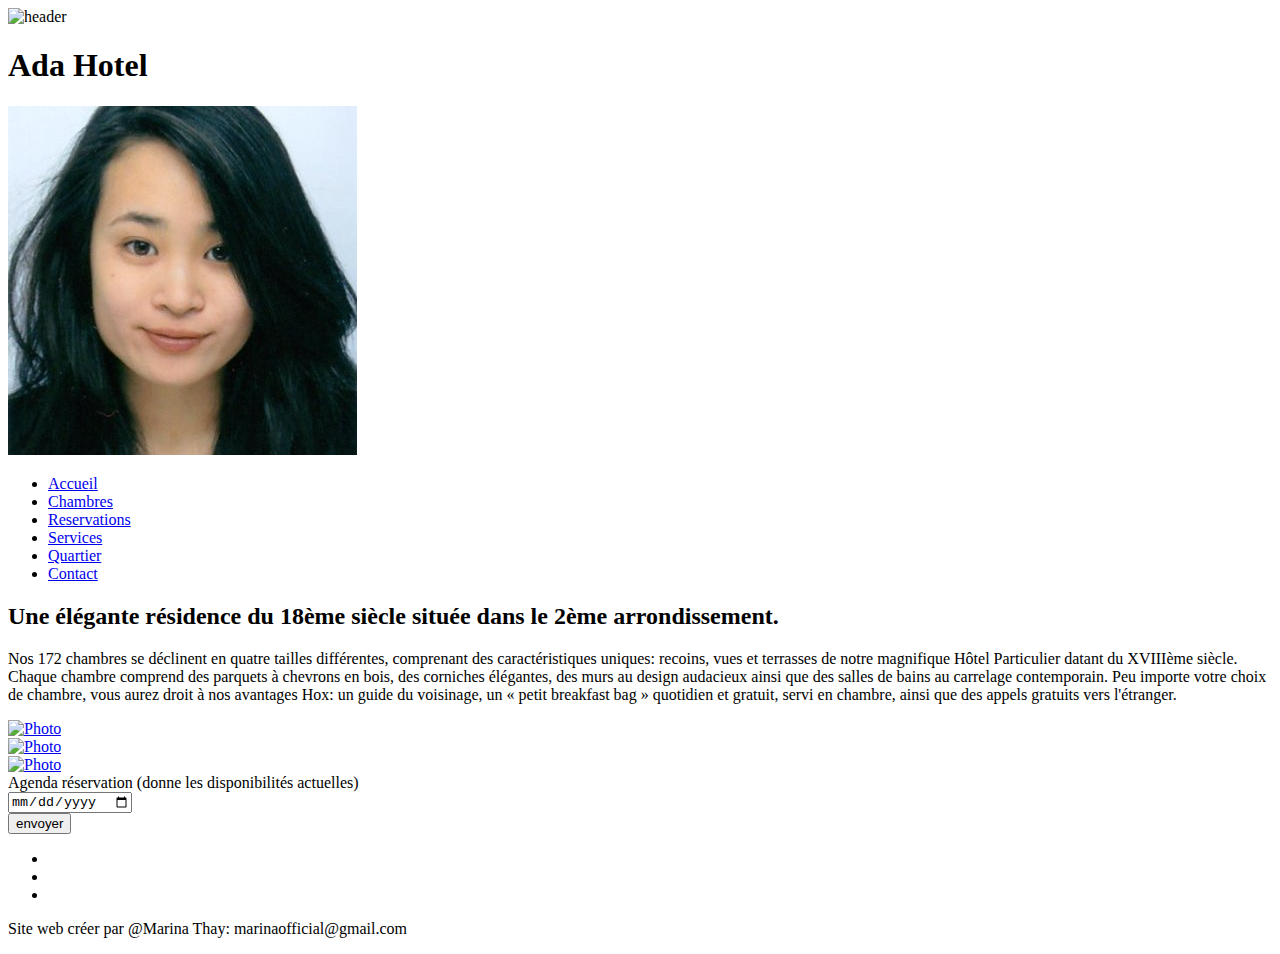
==== index.html @ 331733f7 "Initial commit" ====
<!DOCTYPE html>
	<html>
		<head>
			<script src="https://kit.fontawesome.com/682d71be2a.js" crossorigin="anonymous"></script>
			<link rel="stylesheet" href="assets/css/assets.css">
			<link href="https://fonts.googleapis.com/css?family=PT+Serif|Permanent+Marker|Roboto|Source+Serif+Pro|Vollkorn&display=swap&subset=cyrillic,cyrillic-ext,greek,latin-ext,vietnamese" rel="stylesheet">
			<link href="https://fonts.googleapis.com/css?family=PT+Serif|Permanent+Marker|Roboto|Vollkorn&display=swap&subset=cyrillic,cyrillic-ext,greek,latin-ext,vietnamese" rel="stylesheet">
			<title> ada hotel</title>
			<link href="https://fonts.googleapis.com/css?family=Roboto:300,400,500,700&display=swap" rel="stylesheet">

			<div id="header1"><img src="Images/header1.png" alt="header"></div>
			<!-- Photo by Marten Bjork on Unsplash -->
		</head>
		<body>
			<h1> Ada Hotel </h1>

			<div class="carre">
				<img src="Assets/images/moi.jpg" alt= "Photo de moi" >
				<!-- je peux mettre le logo ici plus tard -->
			</div>

			<div class="menu">
				<nav>
					<ul>
						<li><a href="index.html" target="_blank"> Accueil </a></li>
						<li><a href="chambres.html"> Chambres </a></li>
						<li><a href="reservation.html"> Reservations </a></li>
						<li><a href="service.html"> Services </a></li>
						<li><a href="quartier.html"> Quartier </a></li>
						<li><a href="contact.html"> Contact </a></li>
					</ul>
				</nav>
			</div>

			<div class="presentation">
				<p>
					<div class="residence"><h2>Une élégante résidence du 18ème siècle située dans le 2ème arrondissement. </h2></div>

					Nos 172 chambres se déclinent en quatre tailles différentes, comprenant des caractéristiques uniques: recoins, vues et terrasses de notre magnifique Hôtel Particulier datant du XVIIIème siècle. Chaque chambre comprend des parquets à chevrons en bois, des corniches élégantes, des murs au design audacieux ainsi que des salles de bains au carrelage contemporain. Peu importe votre choix de chambre, vous aurez droit à nos avantages Hox: un guide du voisinage, un « petit breakfast bag » quotidien et gratuit, servi en chambre, ainsi que des appels gratuits vers l'étranger.
				</p>
			</div>

			<div class="AccueilPhoto">
				<div class="Hoxton1"><a href="images/Hoxton3.png"><img src="images/Hoxton3.png" alt="Photo"/></a></div>
				<div class="Hoxton2"><a href="images/Hoxton1.png"><img src="images/Hoxton1.png" alt="Photo"/></a></div>
				<div class="Hoxton3"><a href="images/Hoxton2.png"><img src="images/Hoxton2.png" alt="Photo"/></a></div>
			</div>

			<div class="agenda">
			Agenda réservation (donne les disponibilités actuelles) <br/>
					<form>
						<input type="date"> <br/>
						<input type="submit" value="envoyer">
					</form>
			</div>

			<div class="footer" id="footer">
        	<ul class= list-inline>
						<li><a href="#"><i class="fab fa-facebook-square"></i></a></li>
						<li><a href="#"><i class="fab fa-instagram"></i></a></li>
						<li><a href="#"><i class="fab fa-tripadvisor"></i></a></li>
					</ul>
					<p> Site web créer par @Marina Thay: marinaofficial@gmail.com </p>
			</div>

		</body>
	</html>
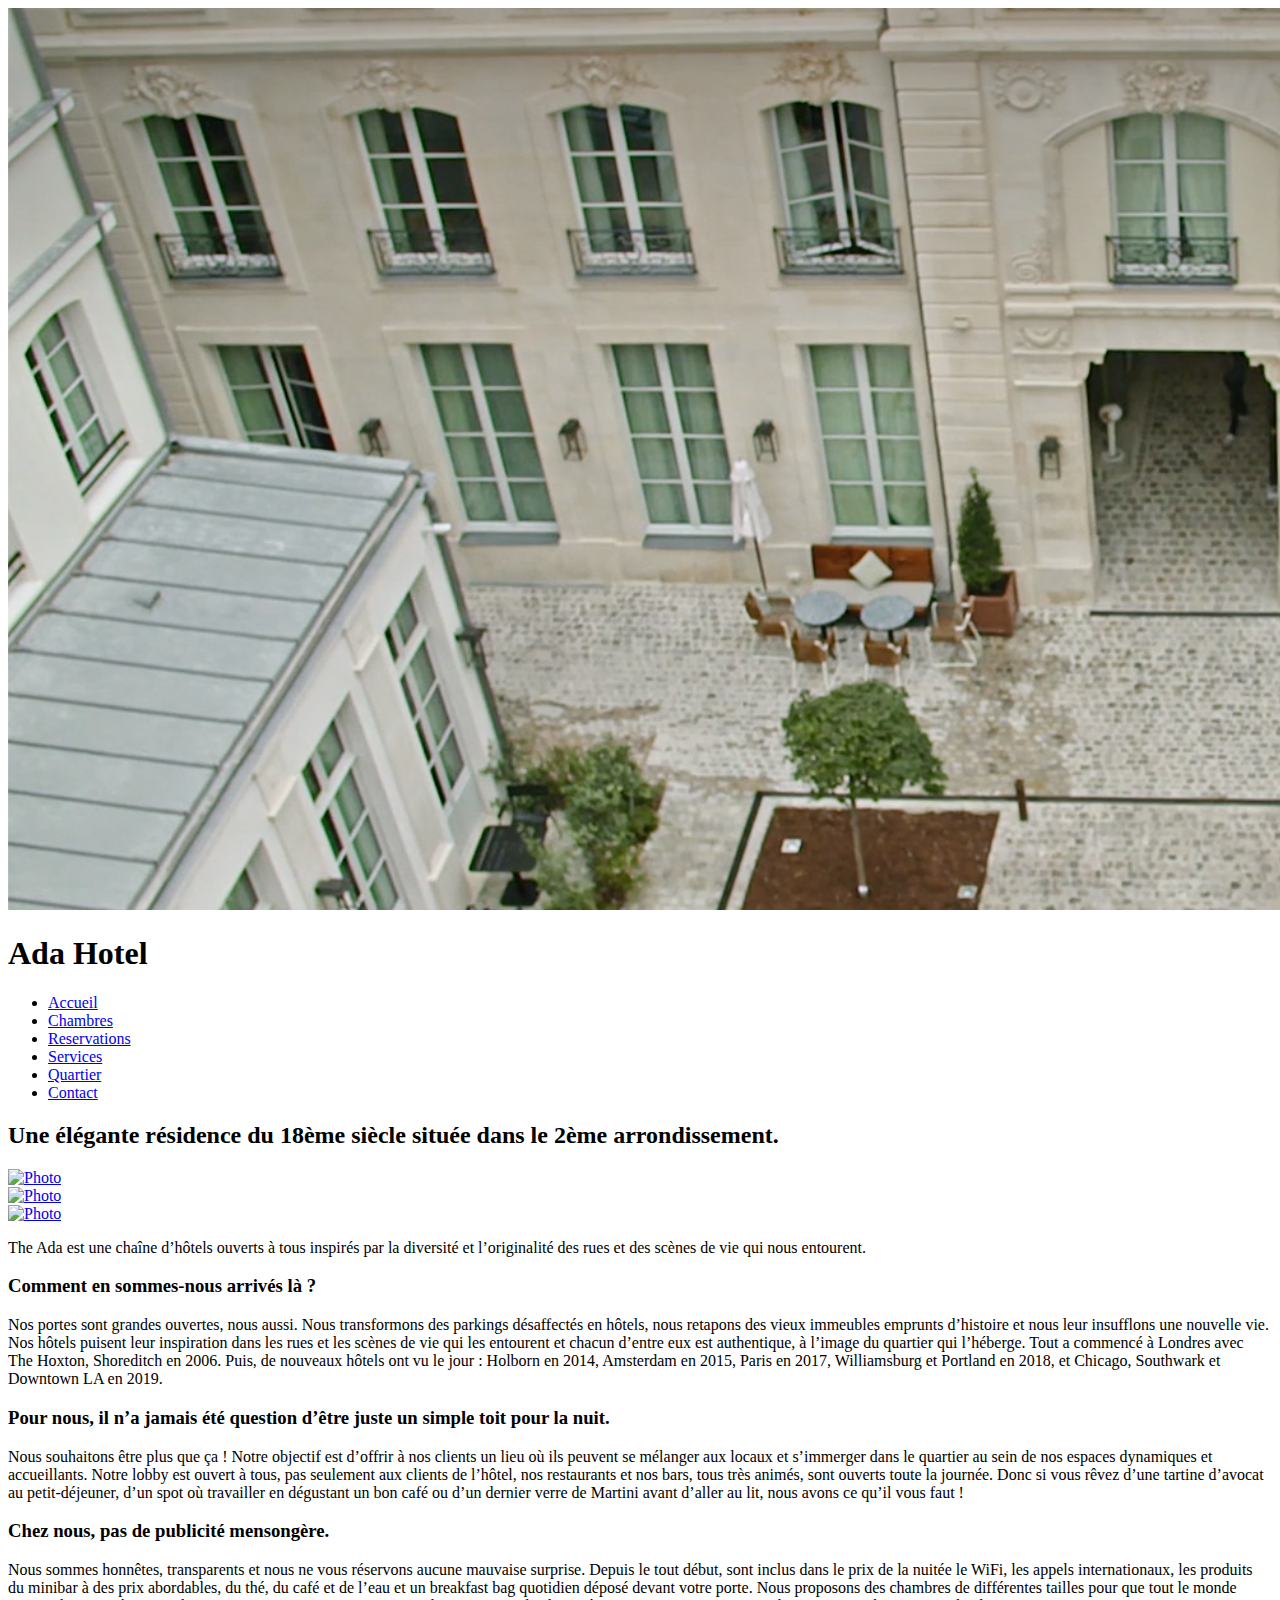
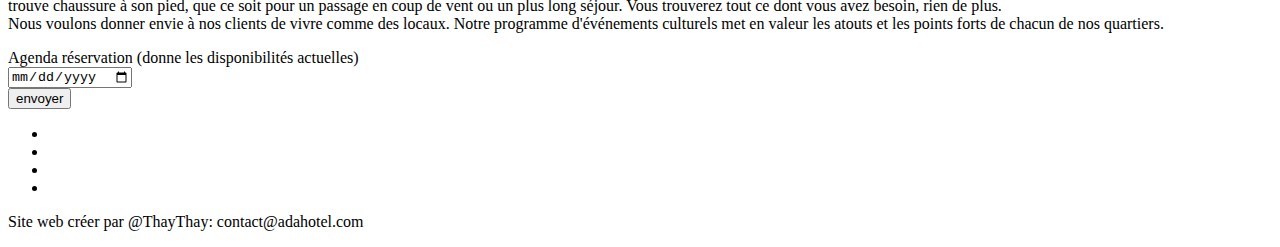
==== commit fd99e9b6: "Part2Chambre" ====
--- a/index.html
+++ b/index.html
@@ -2,22 +2,25 @@
 	<html>
 		<head>
 			<script src="https://kit.fontawesome.com/682d71be2a.js" crossorigin="anonymous"></script>
+			<script src="https://use.fontawesome.com/f8580f05e0.js" crossorigin="anonymous"></script>
+			<link href="https://fonts.googleapis.com/css?family=Roboto:300,400,500,700&display=swap" rel="stylesheet">
 			<link rel="stylesheet" href="assets/css/assets.css">
-			<link href="https://fonts.googleapis.com/css?family=PT+Serif|Permanent+Marker|Roboto|Source+Serif+Pro|Vollkorn&display=swap&subset=cyrillic,cyrillic-ext,greek,latin-ext,vietnamese" rel="stylesheet">
-			<link href="https://fonts.googleapis.com/css?family=PT+Serif|Permanent+Marker|Roboto|Vollkorn&display=swap&subset=cyrillic,cyrillic-ext,greek,latin-ext,vietnamese" rel="stylesheet">
+			<link rel="shortcut icon" href="/favicon.ico" type="image/x-icon">
+			<link rel="icon" href="/favicon.ico" type="image/x-icon">
+
 			<title> ada hotel</title>
-			<link href="https://fonts.googleapis.com/css?family=Roboto:300,400,500,700&display=swap" rel="stylesheet">
-
-			<div id="header1"><img src="Images/header1.png" alt="header"></div>
-			<!-- Photo by Marten Bjork on Unsplash -->
 		</head>
 		<body>
+			<div class="banner">
+				<img class="banner-image" src="Images/banner.png" alt="header"></div>
+			</div>
+
 			<h1> Ada Hotel </h1>
 
-			<div class="carre">
+			<!-- <div class="logo">
 				<img src="Assets/images/moi.jpg" alt= "Photo de moi" >
-				<!-- je peux mettre le logo ici plus tard -->
-			</div>
+					</div>
+				je peux mettre le logo ici plus tard -->
 
 			<div class="menu">
 				<nav>
@@ -32,19 +35,46 @@
 				</nav>
 			</div>
 
-			<div class="presentation">
-				<p>
-					<div class="residence"><h2>Une élégante résidence du 18ème siècle située dans le 2ème arrondissement. </h2></div>
+					<div class="accroche">
+						<h2>Une élégante résidence du 18ème siècle située dans le 2ème arrondissement. </h2>
+					</div>
 
-					Nos 172 chambres se déclinent en quatre tailles différentes, comprenant des caractéristiques uniques: recoins, vues et terrasses de notre magnifique Hôtel Particulier datant du XVIIIème siècle. Chaque chambre comprend des parquets à chevrons en bois, des corniches élégantes, des murs au design audacieux ainsi que des salles de bains au carrelage contemporain. Peu importe votre choix de chambre, vous aurez droit à nos avantages Hox: un guide du voisinage, un « petit breakfast bag » quotidien et gratuit, servi en chambre, ainsi que des appels gratuits vers l'étranger.
-				</p>
-			</div>
+					<div class="AccueilPhoto">
+						<div class="Hoxton1"><a href="images/Hoxton3.png"><img src="images/Hoxton3.png" alt="Photo"/></a></div>
+						<div class="Hoxton2"><a href="images/Hoxton1.png"><img src="images/Hoxton1.png" alt="Photo"/></a></div>
+						<div class="Hoxton3"><a href="images/Hoxton2.png"><img src="images/Hoxton2.png" alt="Photo"/></a></div>
+					</div>
 
-			<div class="AccueilPhoto">
-				<div class="Hoxton1"><a href="images/Hoxton3.png"><img src="images/Hoxton3.png" alt="Photo"/></a></div>
-				<div class="Hoxton2"><a href="images/Hoxton1.png"><img src="images/Hoxton1.png" alt="Photo"/></a></div>
-				<div class="Hoxton3"><a href="images/Hoxton2.png"><img src="images/Hoxton2.png" alt="Photo"/></a></div>
-			</div>
+					<div class="presentation">
+						<p>
+							<div class="presentation1">
+							<!-- cette phrase doit etre centrer sur 3 lignes -->
+							The Ada est une chaîne d’hôtels ouverts à tous inspirés par la diversité et l’originalité des rues et des scènes de vie qui nous entourent.
+							</div>
+
+							<div class="presentation2">
+							<h3>Comment en sommes-nous arrivés là ?</h3>
+							<!--titre ettexte sur le coté gauche et image a droite -->
+							Nos portes sont grandes ouvertes, nous aussi.  Nous transformons des parkings désaffectés en hôtels, nous retapons des vieux immeubles emprunts d’histoire et nous leur insufflons une  nouvelle vie. Nos hôtels puisent leur inspiration dans les rues et les scènes de vie  qui les entourent et chacun d’entre eux est authentique, à l’image du quartier qui l’héberge.   Tout a commencé à Londres avec The Hoxton, Shoreditch en 2006. Puis, de nouveaux hôtels ont vu le jour : Holborn en 2014, Amsterdam en 2015, Paris en 2017, Williamsburg et Portland en 2018, et Chicago, Southwark et Downtown LA en 2019.
+							</div>
+
+							<div class="presentation3">
+							<h3>Pour nous, il n’a jamais été question d’être juste un simple toit pour la nuit.</h3>
+							<!--titre et texte sur le coté droite et image a gauche -->
+							Nous souhaitons être plus que ça ! Notre objectif est d’offrir à nos clients un lieu où ils peuvent se mélanger aux locaux et s’immerger dans le quartier au sein de nos espaces dynamiques et accueillants. Notre lobby est ouvert à tous, pas seulement aux clients de l’hôtel, nos restaurants et nos bars, tous très animés, sont ouverts toute la journée. Donc si vous rêvez d’une tartine d’avocat au petit-déjeuner, d’un spot où travailler en dégustant un bon café ou d’un dernier verre de Martini avant d’aller au lit, nous avons ce qu’il vous faut !
+							</div>
+
+							<div class="presentation4">
+							<h3>Chez nous, pas de publicité mensongère.</h3>
+							<!--titre et texte sur le coté gauche et image a droite -->
+							Nous sommes honnêtes, transparents et nous ne vous réservons aucune mauvaise surprise. Depuis le tout début, sont inclus dans le prix de la nuitée le WiFi, les appels internationaux, les produits du minibar à des prix abordables, du thé, du café et de l’eau et un breakfast bag quotidien déposé devant votre porte. Nous proposons des chambres de différentes tailles pour que tout le monde trouve chaussure à son pied, que ce soit pour un passage en coup de vent ou un plus long séjour. Vous trouverez tout ce dont vous avez besoin, rien de plus.
+
+							<div class="presentation1">
+							Nous voulons donner envie à nos clients de vivre comme des locaux. Notre programme d'événements culturels met en valeur les atouts et les points forts de chacun de nos quartiers.
+							</div>
+
+						</p>
+					</div>
 
 			<div class="agenda">
 			Agenda réservation (donne les disponibilités actuelles) <br/>
@@ -56,11 +86,12 @@
 
 			<div class="footer" id="footer">
         	<ul class= list-inline>
+						<li><a href="#"><i class="fab fa-vimeo-square"></i></a></li>
 						<li><a href="#"><i class="fab fa-facebook-square"></i></a></li>
 						<li><a href="#"><i class="fab fa-instagram"></i></a></li>
 						<li><a href="#"><i class="fab fa-tripadvisor"></i></a></li>
 					</ul>
-					<p> Site web créer par @Marina Thay: marinaofficial@gmail.com </p>
+					<p> Site web créer par @ThayThay: contact@adahotel.com </p>
 			</div>
 
 		</body>
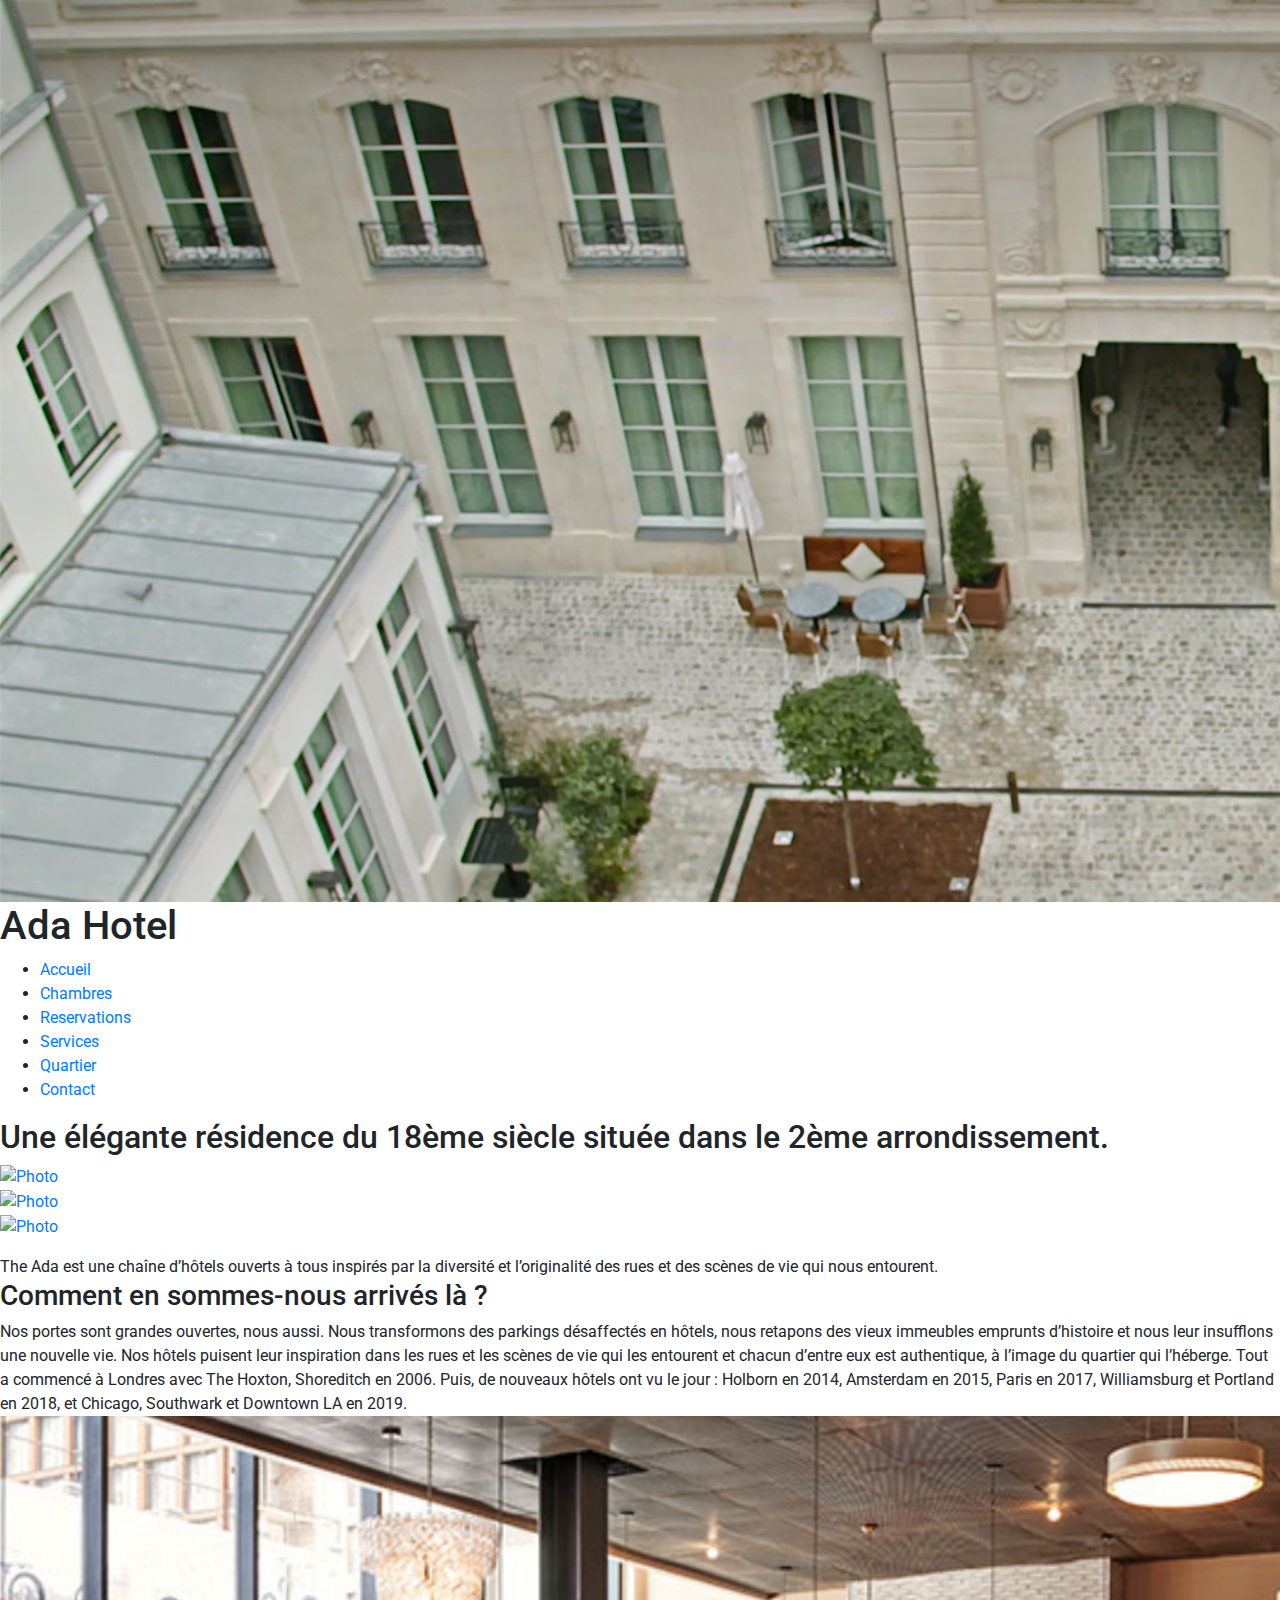
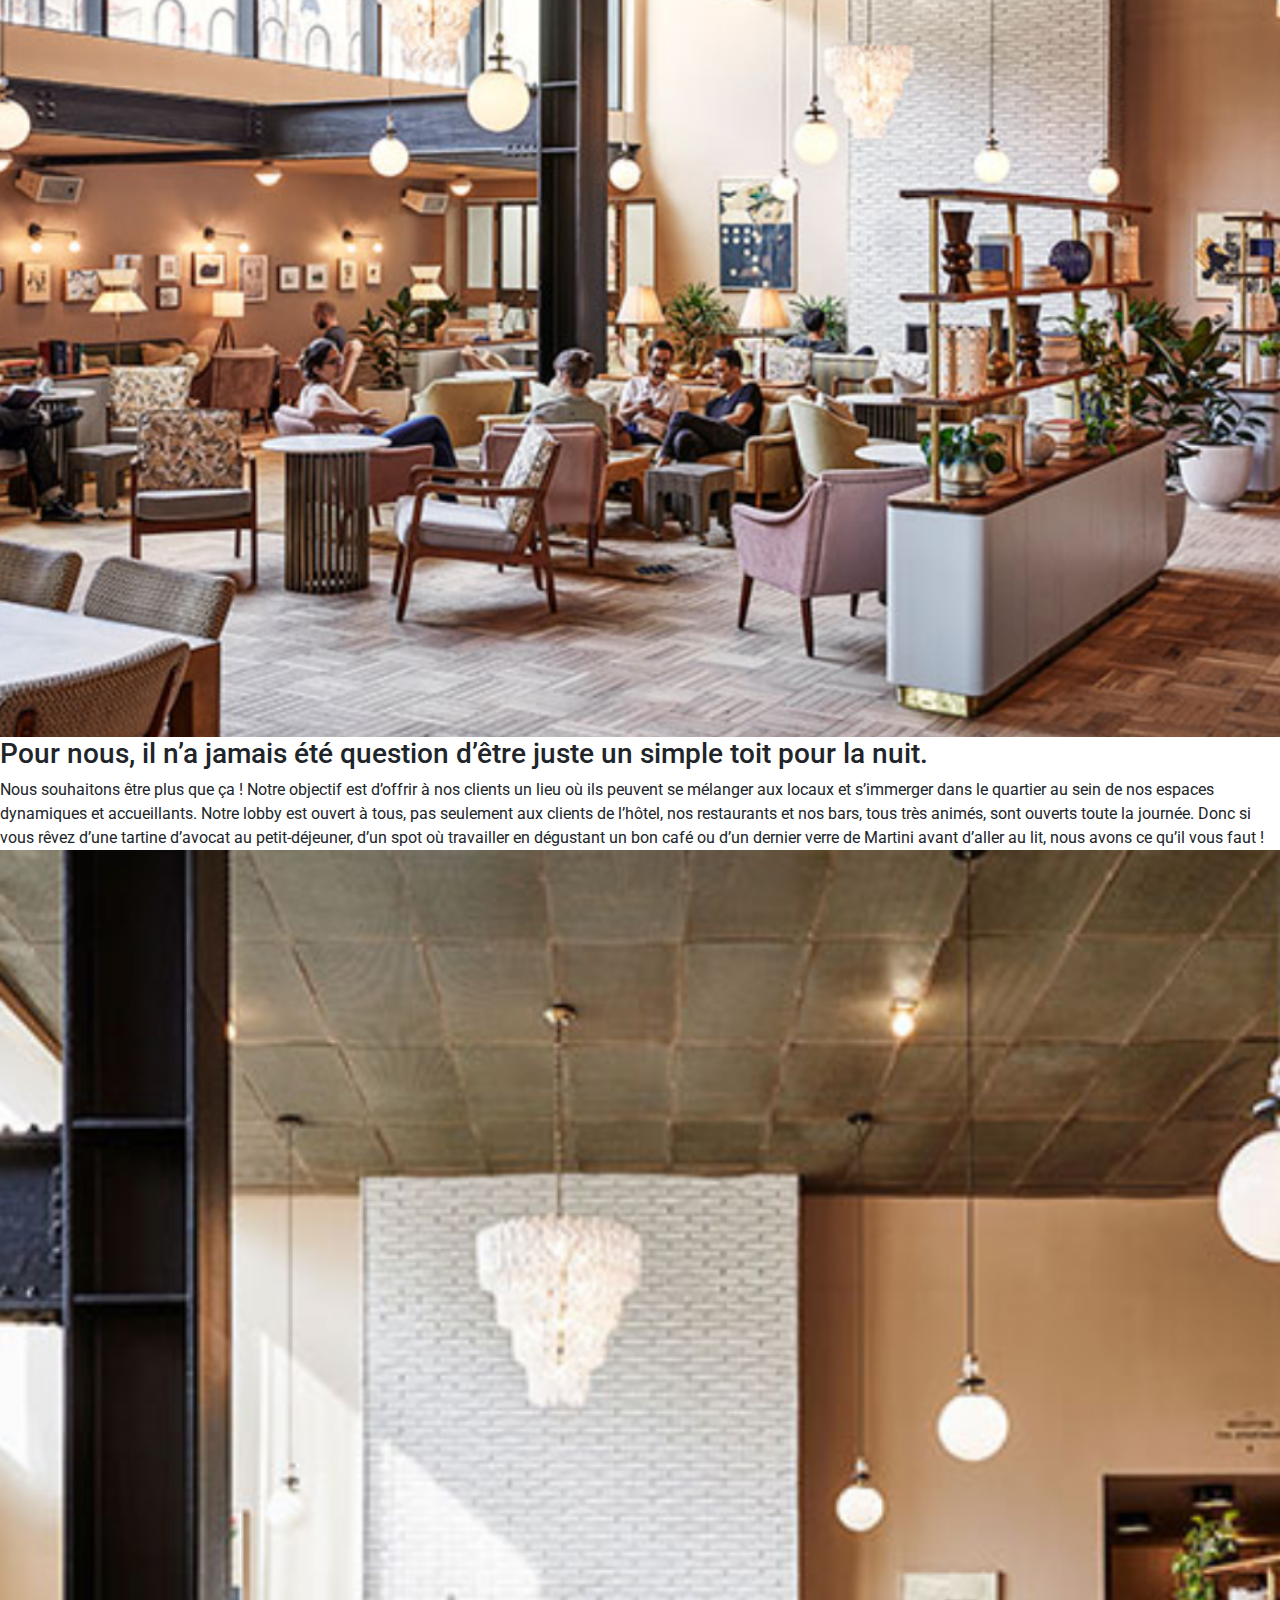
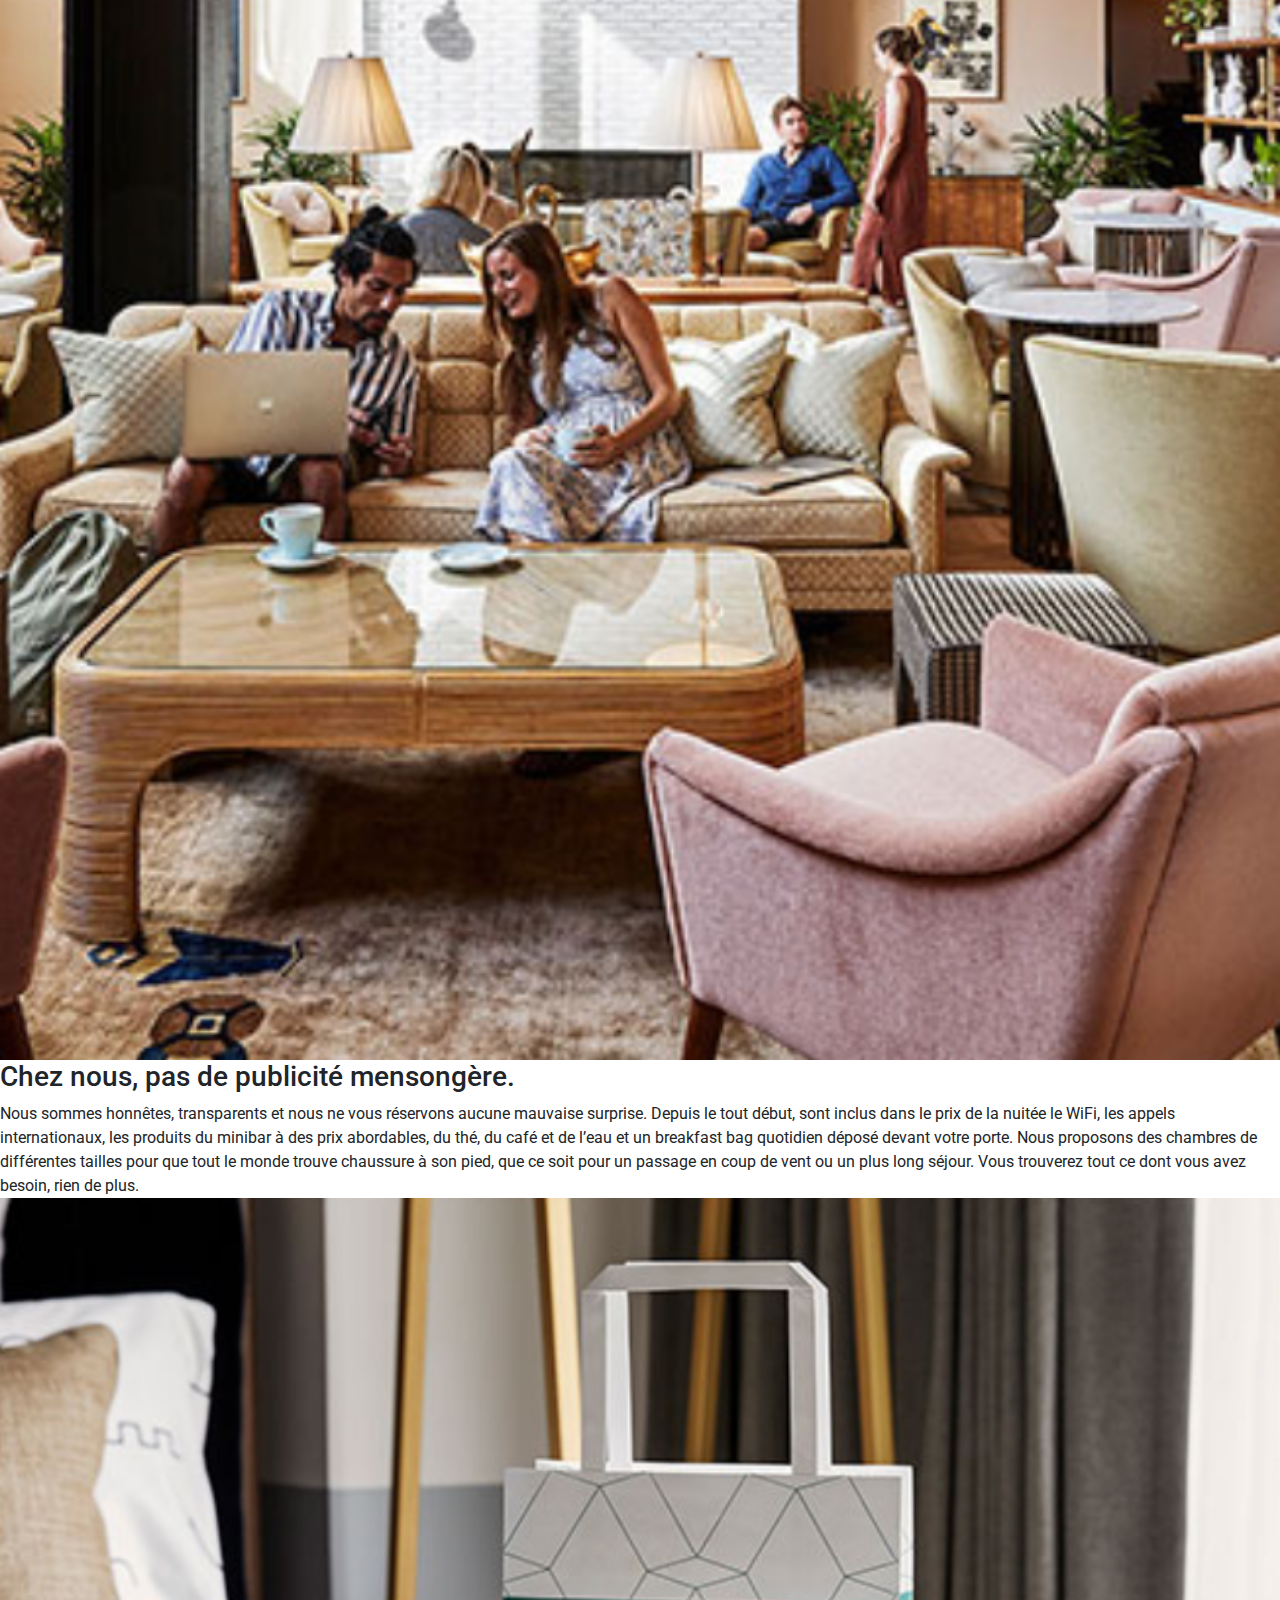
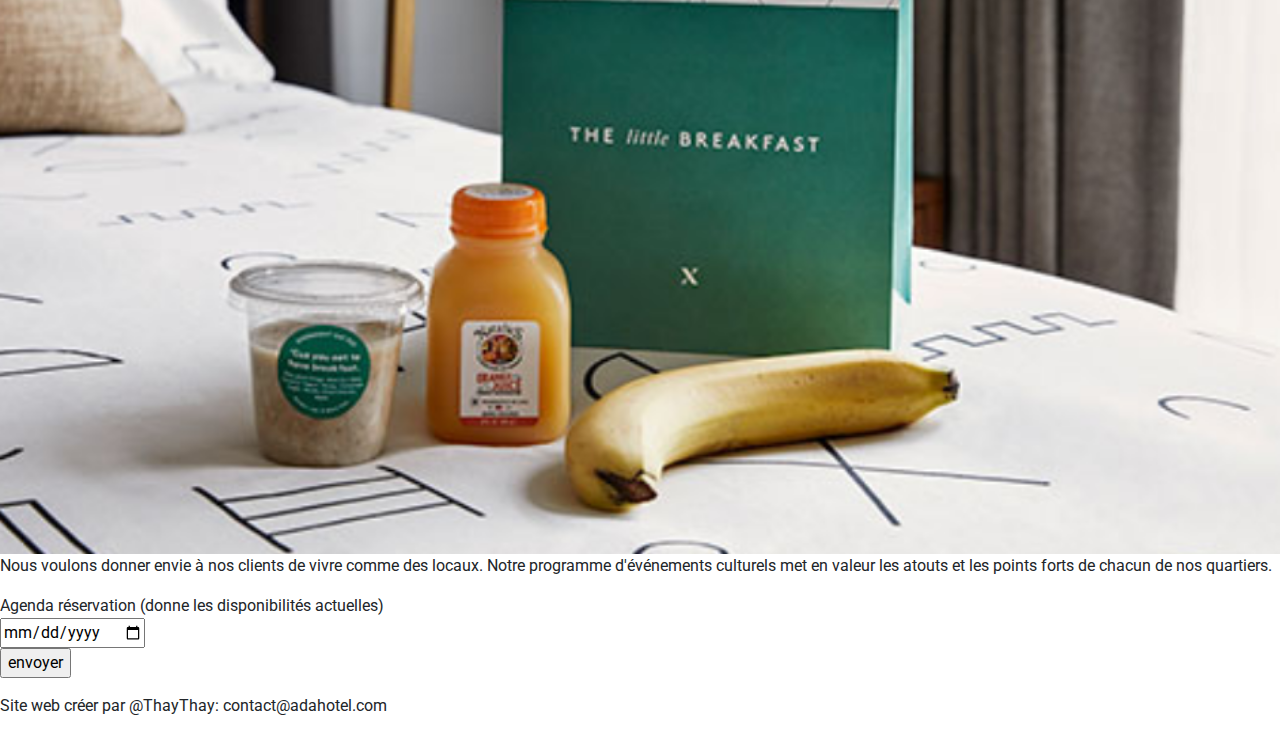
==== commit 173eb6b3: "SlidesPhotos" ====
--- a/index.html
+++ b/index.html
@@ -4,6 +4,11 @@
 			<script src="https://kit.fontawesome.com/682d71be2a.js" crossorigin="anonymous"></script>
 			<script src="https://use.fontawesome.com/f8580f05e0.js" crossorigin="anonymous"></script>
 			<link href="https://fonts.googleapis.com/css?family=Roboto:300,400,500,700&display=swap" rel="stylesheet">
+			<!--<link rel="stylesheet" href="assets/css/assets.css">-->
+			<link rel="stylesheet" href="https://stackpath.bootstrapcdn.com/bootstrap/4.4.1/css/bootstrap.min.css" integrity="sha384-Vkoo8x4CGsO3+Hhxv8T/Q5PaXtkKtu6ug5TOeNV6gBiFeWPGFN9MuhOf23Q9Ifjh" crossorigin="anonymous">
+			<script src="https://code.jquery.com/jquery-3.4.1.slim.min.js" integrity="sha384-J6qa4849blE2+poT4WnyKhv5vZF5SrPo0iEjwBvKU7imGFAV0wwj1yYfoRSJoZ+n" crossorigin="anonymous"></script>
+			<script src="https://cdn.jsdelivr.net/npm/popper.js@1.16.0/dist/umd/popper.min.js" integrity="sha384-Q6E9RHvbIyZFJoft+2mJbHaEWldlvI9IOYy5n3zV9zzTtmI3UksdQRVvoxMfooAo" crossorigin="anonymous"></script>
+			<script src="https://stackpath.bootstrapcdn.com/bootstrap/4.4.1/js/bootstrap.min.js" integrity="sha384-wfSDF2E50Y2D1uUdj0O3uMBJnjuUD4Ih7YwaYd1iqfktj0Uod8GCExl3Og8ifwB6" crossorigin="anonymous"></script>
 			<link rel="stylesheet" href="assets/css/assets.css">
 			<link rel="shortcut icon" href="/favicon.ico" type="image/x-icon">
 			<link rel="icon" href="/favicon.ico" type="image/x-icon">
@@ -40,9 +45,9 @@
 					</div>
 
 					<div class="AccueilPhoto">
-						<div class="Hoxton1"><a href="images/Hoxton3.png"><img src="images/Hoxton3.png" alt="Photo"/></a></div>
-						<div class="Hoxton2"><a href="images/Hoxton1.png"><img src="images/Hoxton1.png" alt="Photo"/></a></div>
-						<div class="Hoxton3"><a href="images/Hoxton2.png"><img src="images/Hoxton2.png" alt="Photo"/></a></div>
+						<div class="Hoxton1"><a href="images/Hoxton3.png"><img src="images/Hoxton3.png" alt="Photo" height="440"/></a></div>
+						<div class="Hoxton2"><a href="images/Hoxton1.png"><img src="images/Hoxton1.png" alt="Photo" height="440"/></a></div>
+						<div class="Hoxton3"><a href="images/Hoxton2.png"><img src="images/Hoxton2.png" alt="Photo" height="440"/></a></div>
 					</div>
 
 					<div class="presentation">
@@ -52,22 +57,73 @@
 							The Ada est une chaîne d’hôtels ouverts à tous inspirés par la diversité et l’originalité des rues et des scènes de vie qui nous entourent.
 							</div>
 
+					<div class="commentintro">
 							<div class="presentation2">
 							<h3>Comment en sommes-nous arrivés là ?</h3>
 							<!--titre ettexte sur le coté gauche et image a droite -->
 							Nos portes sont grandes ouvertes, nous aussi.  Nous transformons des parkings désaffectés en hôtels, nous retapons des vieux immeubles emprunts d’histoire et nous leur insufflons une  nouvelle vie. Nos hôtels puisent leur inspiration dans les rues et les scènes de vie  qui les entourent et chacun d’entre eux est authentique, à l’image du quartier qui l’héberge.   Tout a commencé à Londres avec The Hoxton, Shoreditch en 2006. Puis, de nouveaux hôtels ont vu le jour : Holborn en 2014, Amsterdam en 2015, Paris en 2017, Williamsburg et Portland en 2018, et Chicago, Southwark et Downtown LA en 2019.
 							</div>
 
+							<!--slides1-->
+											<div id="carouselExampleSlidesOnly" class="carousel slide" data-ride="carousel">
+										    <div class="carousel-inner">
+										      <div class="carousel-itemactive">
+										          <img src="Images/Comment.png" class="d-block w-100" alt="accueil">
+										      </div>
+										      <div class="carousel-item">
+										        <img src="Images/Comment2.png" class="d-block w-100" alt="banner">
+										      </div>
+										      <div class="carousel-item">
+										        <img src="Images/Comment3.png" class="d-block w-100" alt="banner2">
+										      </div>
+										    </div>
+										  </div>
+					</div>
+
+					<div class="pournous">
 							<div class="presentation3">
 							<h3>Pour nous, il n’a jamais été question d’être juste un simple toit pour la nuit.</h3>
 							<!--titre et texte sur le coté droite et image a gauche -->
 							Nous souhaitons être plus que ça ! Notre objectif est d’offrir à nos clients un lieu où ils peuvent se mélanger aux locaux et s’immerger dans le quartier au sein de nos espaces dynamiques et accueillants. Notre lobby est ouvert à tous, pas seulement aux clients de l’hôtel, nos restaurants et nos bars, tous très animés, sont ouverts toute la journée. Donc si vous rêvez d’une tartine d’avocat au petit-déjeuner, d’un spot où travailler en dégustant un bon café ou d’un dernier verre de Martini avant d’aller au lit, nous avons ce qu’il vous faut !
 							</div>
 
+							<!--slides2-->
+											<div id="carouselExampleSlidesOnly" class="carousel slide" data-ride="carousel">
+										    <div class="carousel-inner2">
+										      <div class="carousel-itemactive">
+										          <img src="Images/PourNous.png" class="d-block w-100" alt="accueil">
+										      </div>
+										      <div class="carousel-item">
+										        <img src="Images/PourNous2.png" class="d-block w-100" alt="banner">
+										      </div>
+										      <div class="carousel-item">
+										        <img src="Images/PourNous3.png" class="d-block w-100" alt="banner2">
+										      </div>
+										    </div>
+										  </div>
+					</div>
+
+					<div class="cheznous">
 							<div class="presentation4">
 							<h3>Chez nous, pas de publicité mensongère.</h3>
 							<!--titre et texte sur le coté gauche et image a droite -->
 							Nous sommes honnêtes, transparents et nous ne vous réservons aucune mauvaise surprise. Depuis le tout début, sont inclus dans le prix de la nuitée le WiFi, les appels internationaux, les produits du minibar à des prix abordables, du thé, du café et de l’eau et un breakfast bag quotidien déposé devant votre porte. Nous proposons des chambres de différentes tailles pour que tout le monde trouve chaussure à son pied, que ce soit pour un passage en coup de vent ou un plus long séjour. Vous trouverez tout ce dont vous avez besoin, rien de plus.
+
+							<!--slides3-->
+											<div id="carouselExampleSlidesOnly" class="carousel slide" data-ride="carousel">
+												<div class="carousel-inner">
+													<div class="carousel-itemactive">
+															<img src="Images/ChezNous.png" class="d-block w-100" alt="accueil">
+													</div>
+													<div class="carousel-item">
+														<img src="Images/ChezNous2.png" class="d-block w-100" alt="banner">
+													</div>
+													<div class="carousel-item">
+														<img src="Images/ChezNous3.png" class="d-block w-100" alt="banner2">
+													</div>
+												</div>
+											</div>
+					</div>
 
 							<div class="presentation1">
 							Nous voulons donner envie à nos clients de vivre comme des locaux. Notre programme d'événements culturels met en valeur les atouts et les points forts de chacun de nos quartiers.
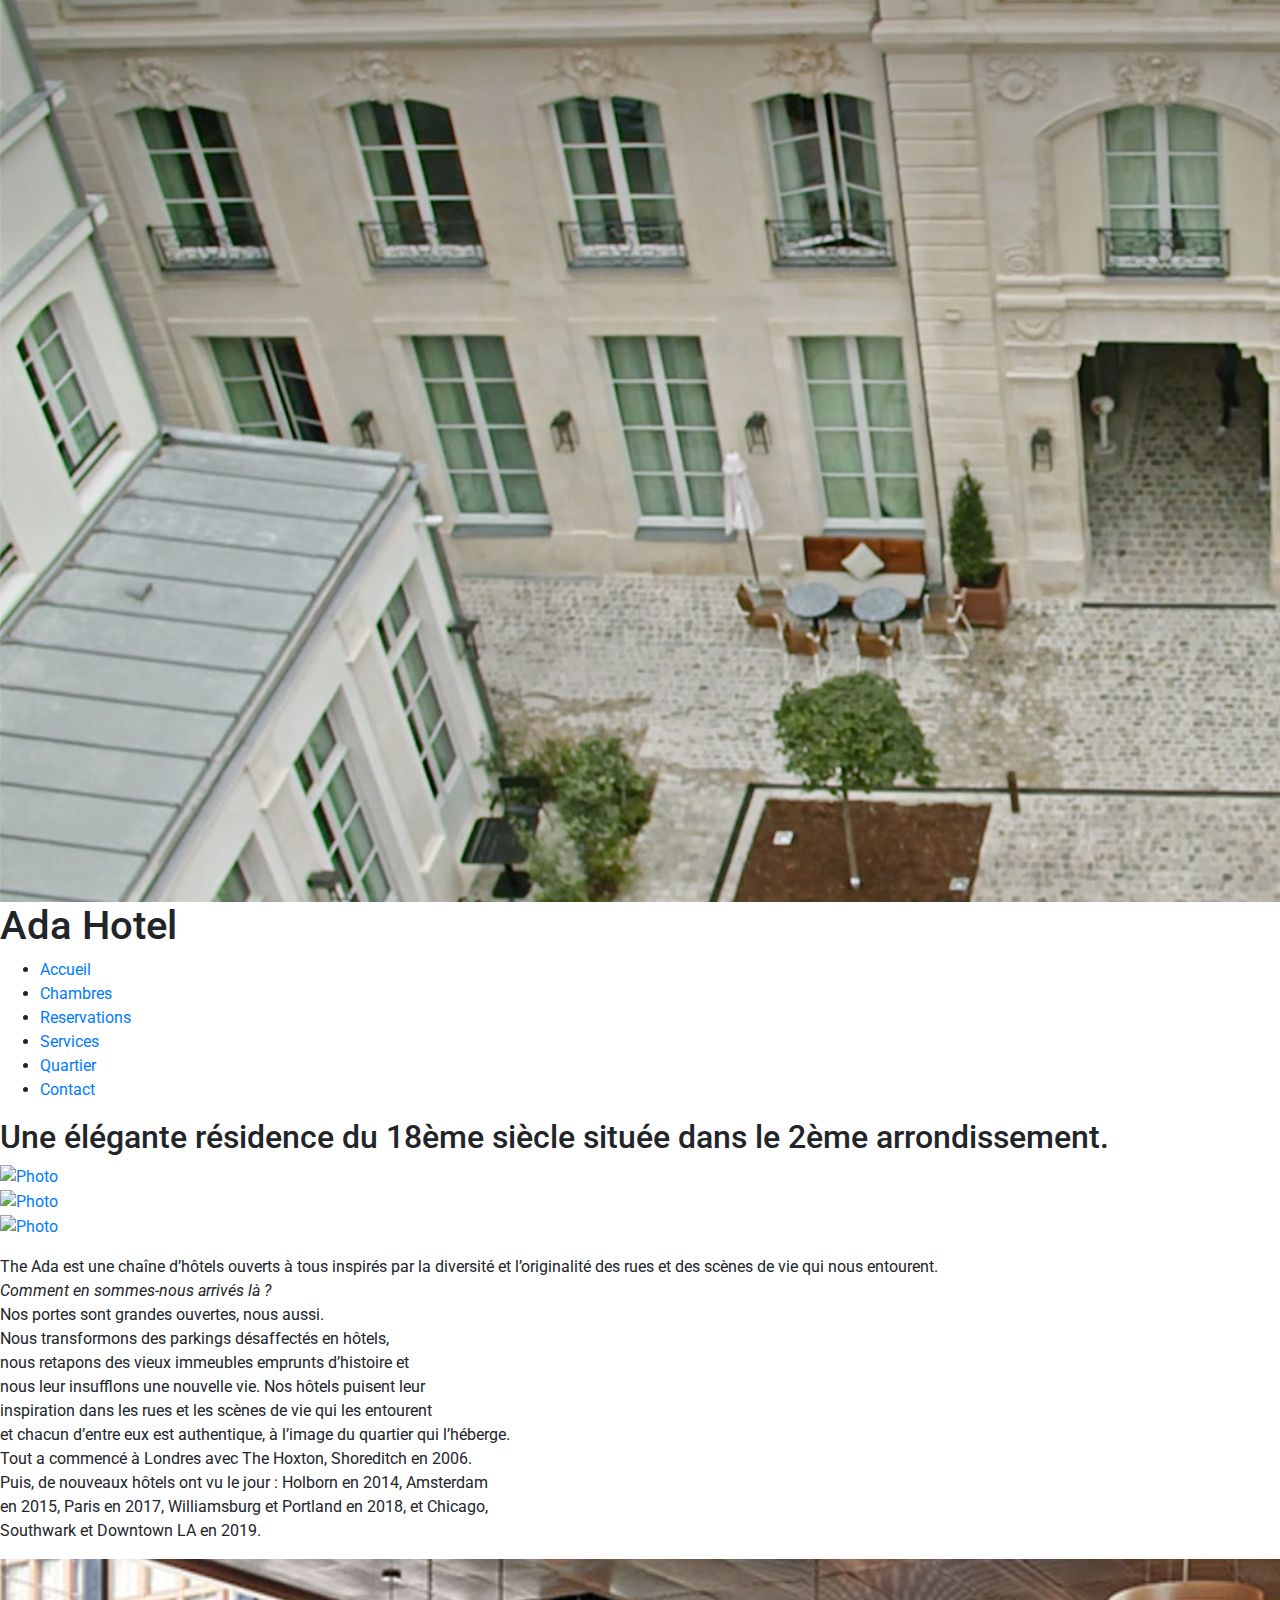
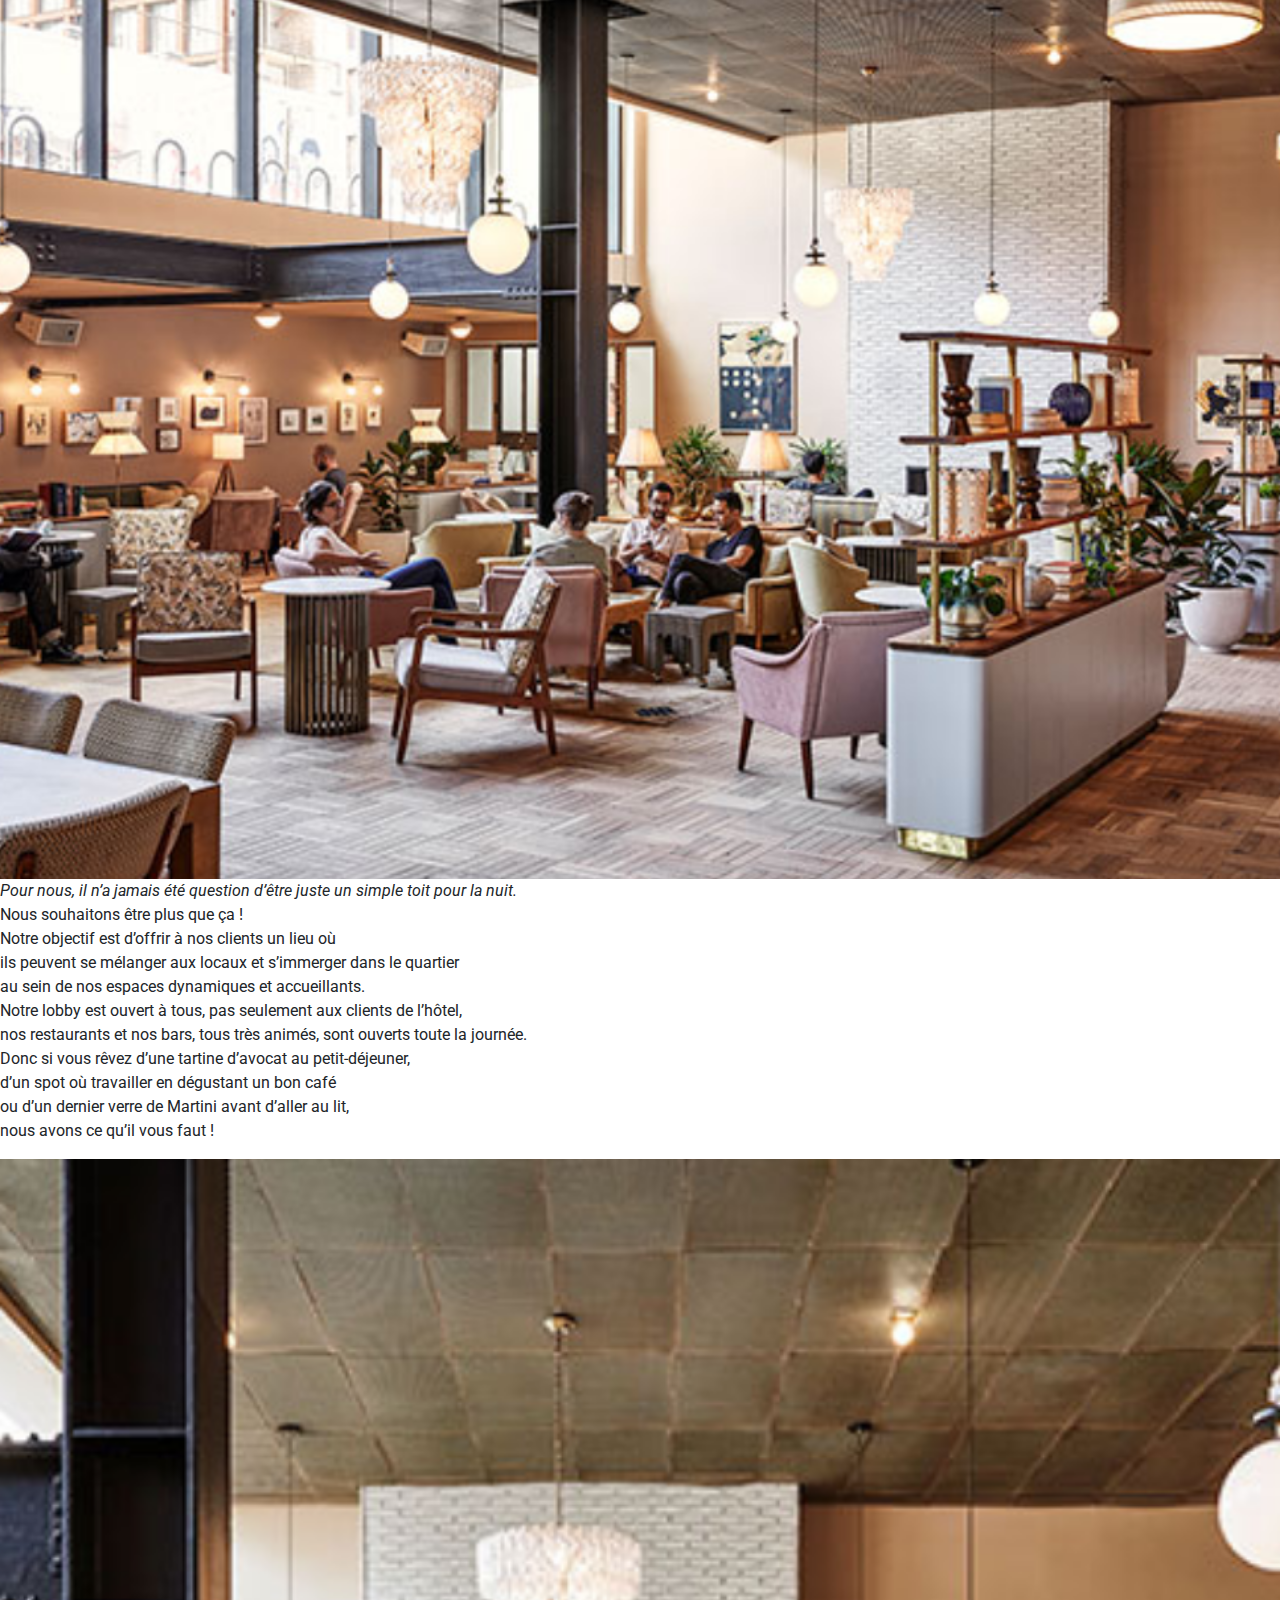
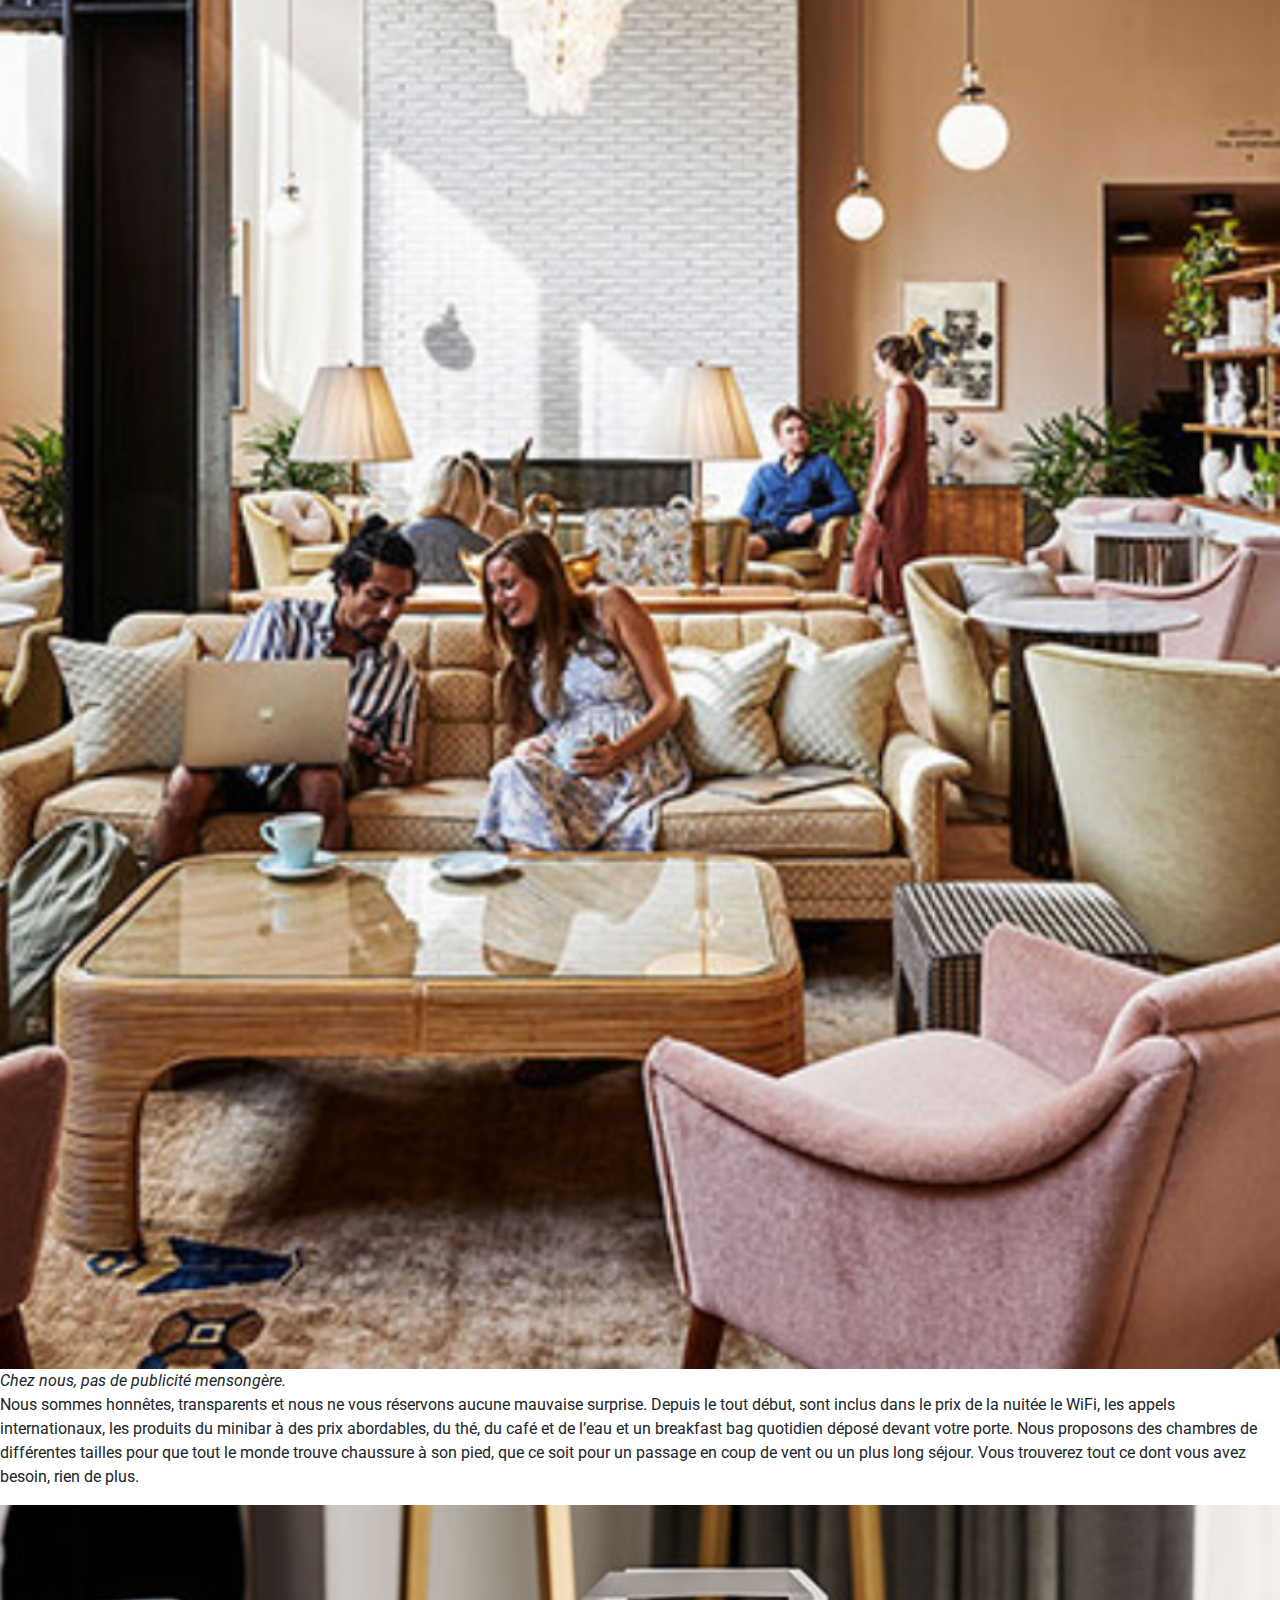
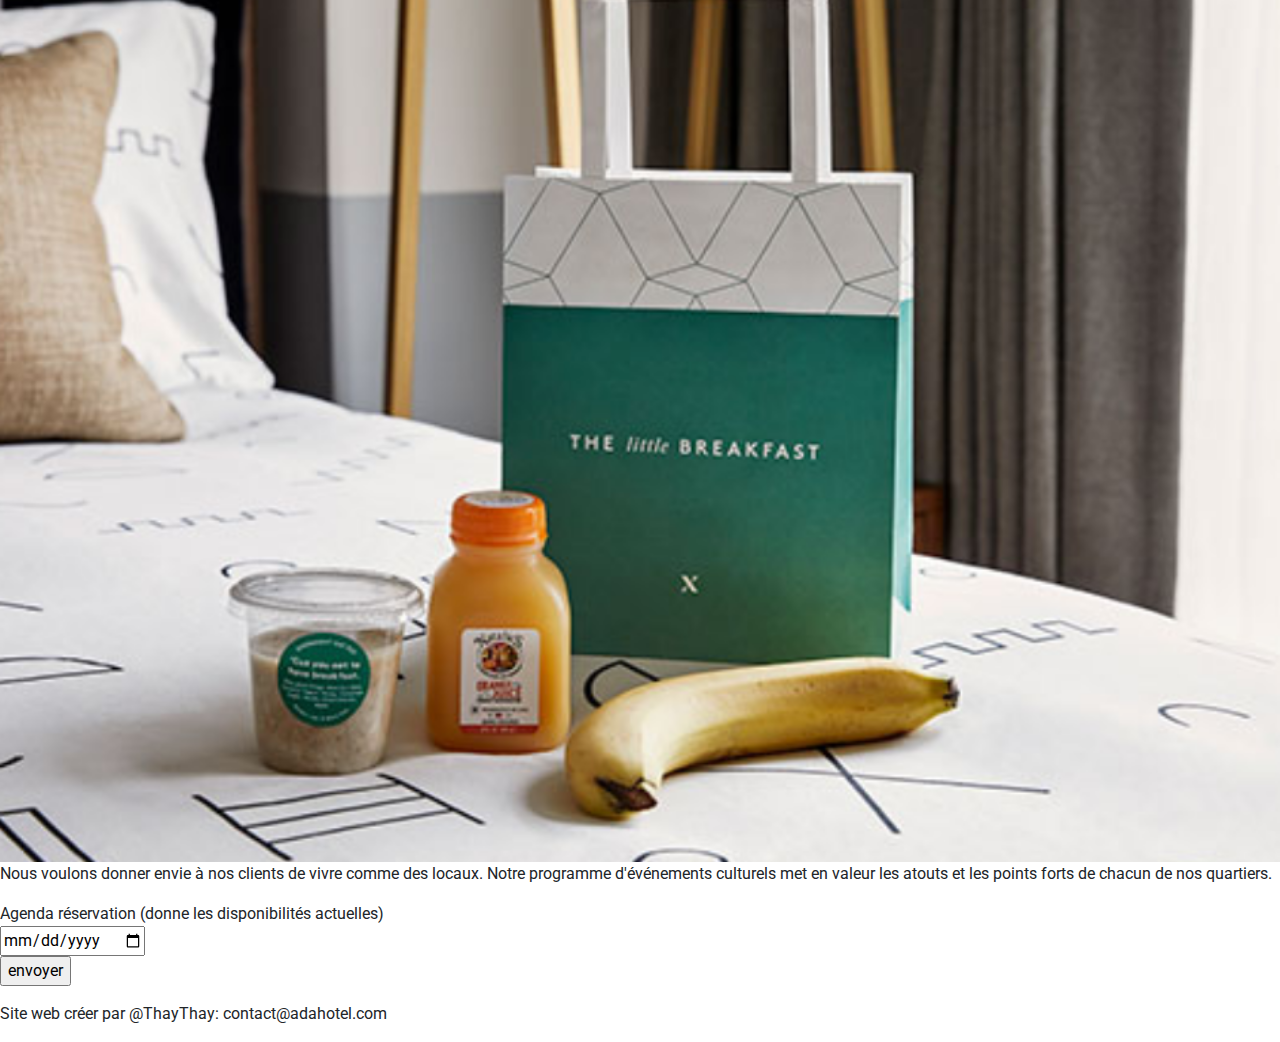
==== commit 0da165d5: "SlidesDone" ====
--- a/index.html
+++ b/index.html
@@ -14,6 +14,7 @@
 			<link rel="icon" href="/favicon.ico" type="image/x-icon">
 
 			<title> ada hotel</title>
+			 <meta name="viewport" content="width=device-width, initial-scale=1">
 		</head>
 		<body>
 			<div class="banner">
@@ -53,17 +54,15 @@
 					<div class="presentation">
 						<p>
 							<div class="presentation1">
-							<!-- cette phrase doit etre centrer sur 3 lignes -->
 							The Ada est une chaîne d’hôtels ouverts à tous inspirés par la diversité et l’originalité des rues et des scènes de vie qui nous entourent.
 							</div>
 
-					<div class="commentintro">
-							<div class="presentation2">
-							<h3>Comment en sommes-nous arrivés là ?</h3>
-							<!--titre ettexte sur le coté gauche et image a droite -->
-							Nos portes sont grandes ouvertes, nous aussi.  Nous transformons des parkings désaffectés en hôtels, nous retapons des vieux immeubles emprunts d’histoire et nous leur insufflons une  nouvelle vie. Nos hôtels puisent leur inspiration dans les rues et les scènes de vie  qui les entourent et chacun d’entre eux est authentique, à l’image du quartier qui l’héberge.   Tout a commencé à Londres avec The Hoxton, Shoreditch en 2006. Puis, de nouveaux hôtels ont vu le jour : Holborn en 2014, Amsterdam en 2015, Paris en 2017, Williamsburg et Portland en 2018, et Chicago, Southwark et Downtown LA en 2019.
-							</div>
-
+					<section class="commentintro">
+							<div class="comment1">
+								<p>
+								<em>Comment en sommes-nous arrivés là ?</em> <br/>
+								Nos portes sont grandes ouvertes, nous aussi. <br/>  Nous transformons des parkings désaffectés en hôtels,<br/> nous retapons des vieux immeubles emprunts d’histoire et <br/> nous leur insufflons une  nouvelle vie. Nos hôtels puisent leur <br/>inspiration dans les rues et les scènes de vie  qui les entourent <br/>et chacun d’entre eux est authentique, à l’image du quartier qui l’héberge. <br/>Tout a commencé à Londres avec The Hoxton, Shoreditch en 2006.<br/> Puis, de nouveaux hôtels ont vu le jour : Holborn en 2014, Amsterdam <br/>en 2015, Paris en 2017, Williamsburg et Portland en 2018, et Chicago,<br/> Southwark et Downtown LA en 2019.
+								</p>
 							<!--slides1-->
 											<div id="carouselExampleSlidesOnly" class="carousel slide" data-ride="carousel">
 										    <div class="carousel-inner">
@@ -78,36 +77,36 @@
 										      </div>
 										    </div>
 										  </div>
-					</div>
+					</section>
 
-					<div class="pournous">
-							<div class="presentation3">
-							<h3>Pour nous, il n’a jamais été question d’être juste un simple toit pour la nuit.</h3>
-							<!--titre et texte sur le coté droite et image a gauche -->
-							Nous souhaitons être plus que ça ! Notre objectif est d’offrir à nos clients un lieu où ils peuvent se mélanger aux locaux et s’immerger dans le quartier au sein de nos espaces dynamiques et accueillants. Notre lobby est ouvert à tous, pas seulement aux clients de l’hôtel, nos restaurants et nos bars, tous très animés, sont ouverts toute la journée. Donc si vous rêvez d’une tartine d’avocat au petit-déjeuner, d’un spot où travailler en dégustant un bon café ou d’un dernier verre de Martini avant d’aller au lit, nous avons ce qu’il vous faut !
-							</div>
+					<section class="pournousintro">
+						<div class="pournous1">
+							<p>
+							<em>Pour nous, il n’a jamais été question d’être juste un simple toit pour la nuit.</em><br/>
+							Nous souhaitons être plus que ça ! <br/> Notre objectif est d’offrir à nos clients un lieu où <br/>ils peuvent se mélanger aux locaux et s’immerger dans le quartier <br/> au sein de nos espaces dynamiques et accueillants.<br/> Notre lobby est ouvert à tous, pas seulement aux clients de l’hôtel, <br/>nos restaurants et nos bars, tous très animés, sont ouverts toute la journée.<br/> Donc si vous rêvez d’une tartine d’avocat au petit-déjeuner,<br/> d’un spot où travailler en dégustant un bon café <br/> ou d’un dernier verre de Martini avant d’aller au lit, <br/>nous avons ce qu’il vous faut !
+							</p>
+										<!--slides2-->
+										<div id="carouselExampleSlidesOnly" class="carousel slide" data-ride="carousel">
+											<div class="carousel-inner2">
+												<div class="carousel-itemactive">
+														<img src="Images/PourNous.png" class="d-block w-100" alt="accueil">
+												</div>
+												<div class="carousel-item">
+													<img src="Images/PourNous2.png" class="d-block w-100" alt="banner">
+												</div>
+												<div class="carousel-item">
+													<img src="Images/PourNous3.png" class="d-block w-100" alt="banner2">
+												</div>
+											</div>
+										</div>
+					</section>
 
-							<!--slides2-->
-											<div id="carouselExampleSlidesOnly" class="carousel slide" data-ride="carousel">
-										    <div class="carousel-inner2">
-										      <div class="carousel-itemactive">
-										          <img src="Images/PourNous.png" class="d-block w-100" alt="accueil">
-										      </div>
-										      <div class="carousel-item">
-										        <img src="Images/PourNous2.png" class="d-block w-100" alt="banner">
-										      </div>
-										      <div class="carousel-item">
-										        <img src="Images/PourNous3.png" class="d-block w-100" alt="banner2">
-										      </div>
-										    </div>
-										  </div>
-					</div>
-
-					<div class="cheznous">
+					<section class="cheznous">
 							<div class="presentation4">
-							<h3>Chez nous, pas de publicité mensongère.</h3>
-							<!--titre et texte sur le coté gauche et image a droite -->
-							Nous sommes honnêtes, transparents et nous ne vous réservons aucune mauvaise surprise. Depuis le tout début, sont inclus dans le prix de la nuitée le WiFi, les appels internationaux, les produits du minibar à des prix abordables, du thé, du café et de l’eau et un breakfast bag quotidien déposé devant votre porte. Nous proposons des chambres de différentes tailles pour que tout le monde trouve chaussure à son pied, que ce soit pour un passage en coup de vent ou un plus long séjour. Vous trouverez tout ce dont vous avez besoin, rien de plus.
+								<p>
+									<em>Chez nous, pas de publicité mensongère.</em><br/>
+									Nous sommes honnêtes, transparents et nous ne vous réservons aucune mauvaise surprise. Depuis le tout début, sont inclus dans le prix de la nuitée le WiFi, les appels internationaux, les produits du minibar à des prix abordables, du thé, du café et de l’eau et un breakfast bag quotidien déposé devant votre porte. Nous proposons des chambres de différentes tailles pour que tout le monde trouve chaussure à son pied, que ce soit pour un passage en coup de vent ou un plus long séjour. Vous trouverez tout ce dont vous avez besoin, rien de plus.
+								</p>
 
 							<!--slides3-->
 											<div id="carouselExampleSlidesOnly" class="carousel slide" data-ride="carousel">
@@ -123,7 +122,7 @@
 													</div>
 												</div>
 											</div>
-					</div>
+					</section>
 
 							<div class="presentation1">
 							Nous voulons donner envie à nos clients de vivre comme des locaux. Notre programme d'événements culturels met en valeur les atouts et les points forts de chacun de nos quartiers.
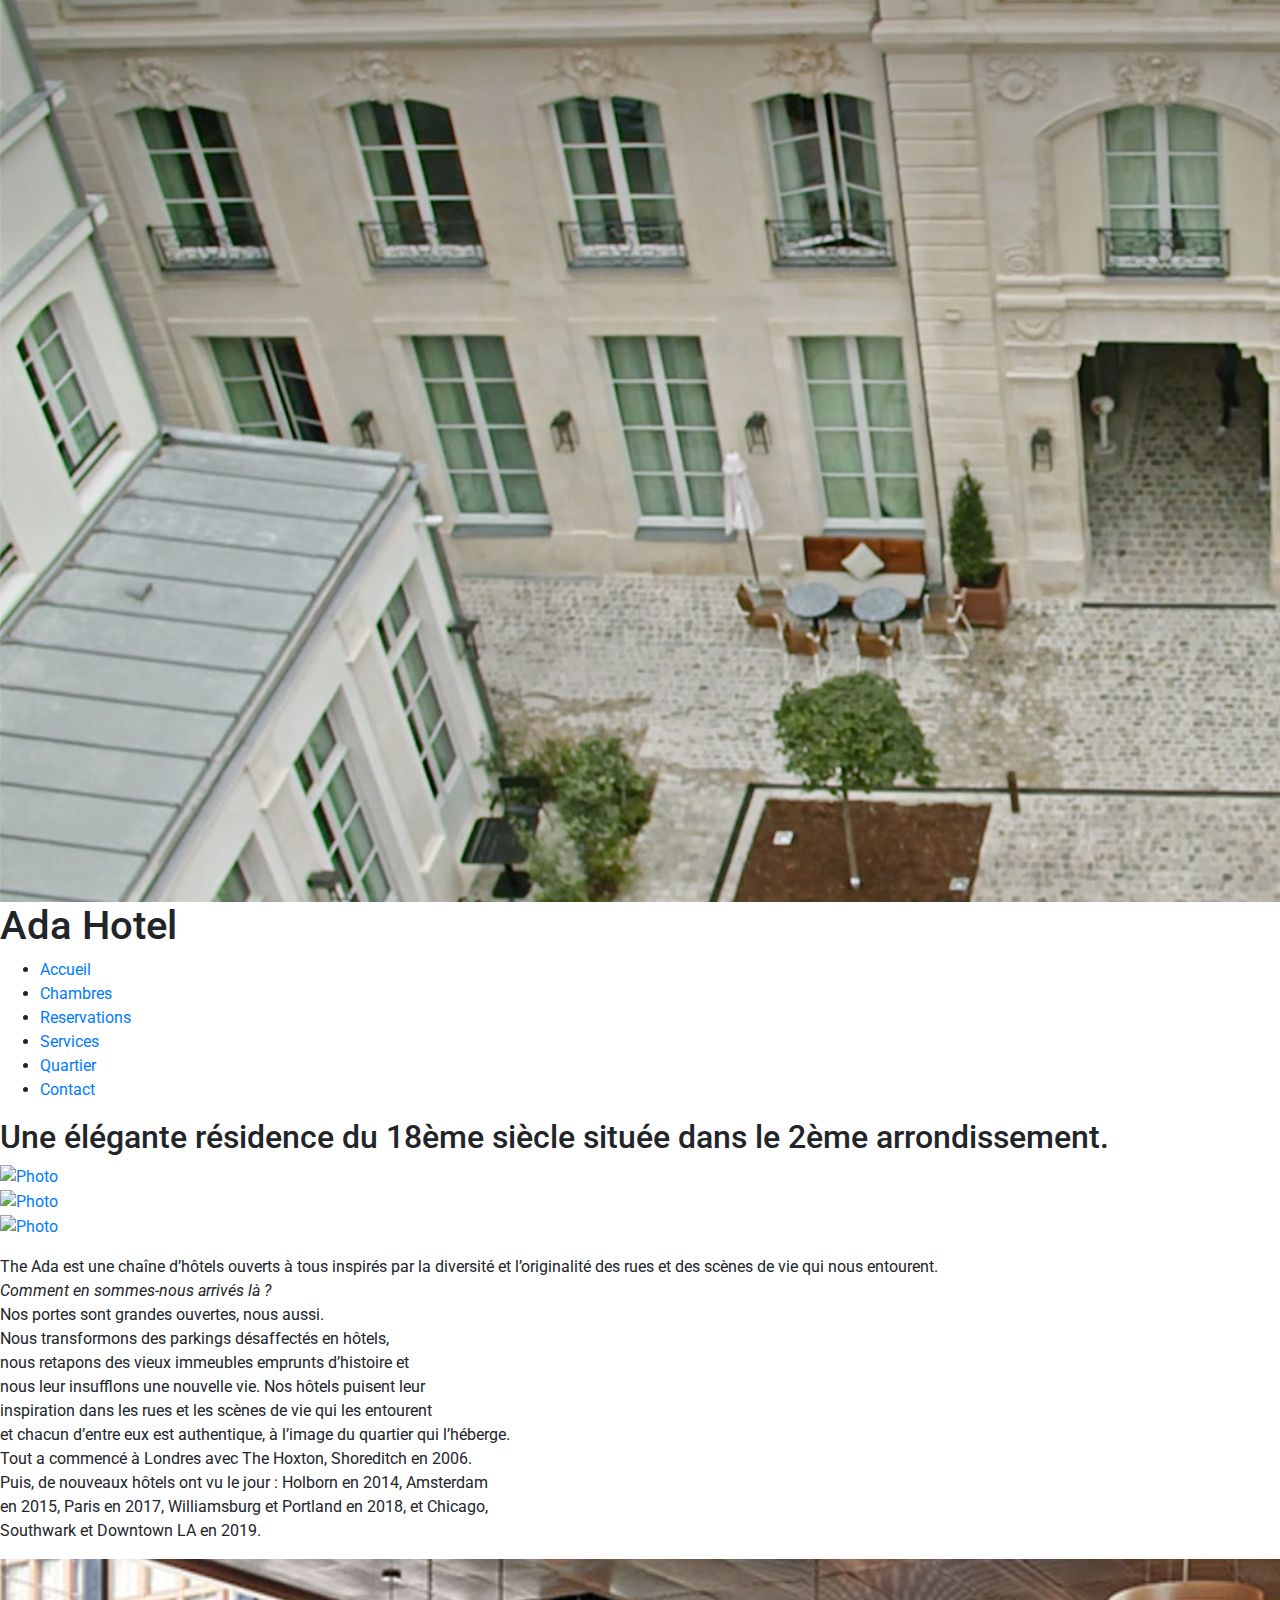
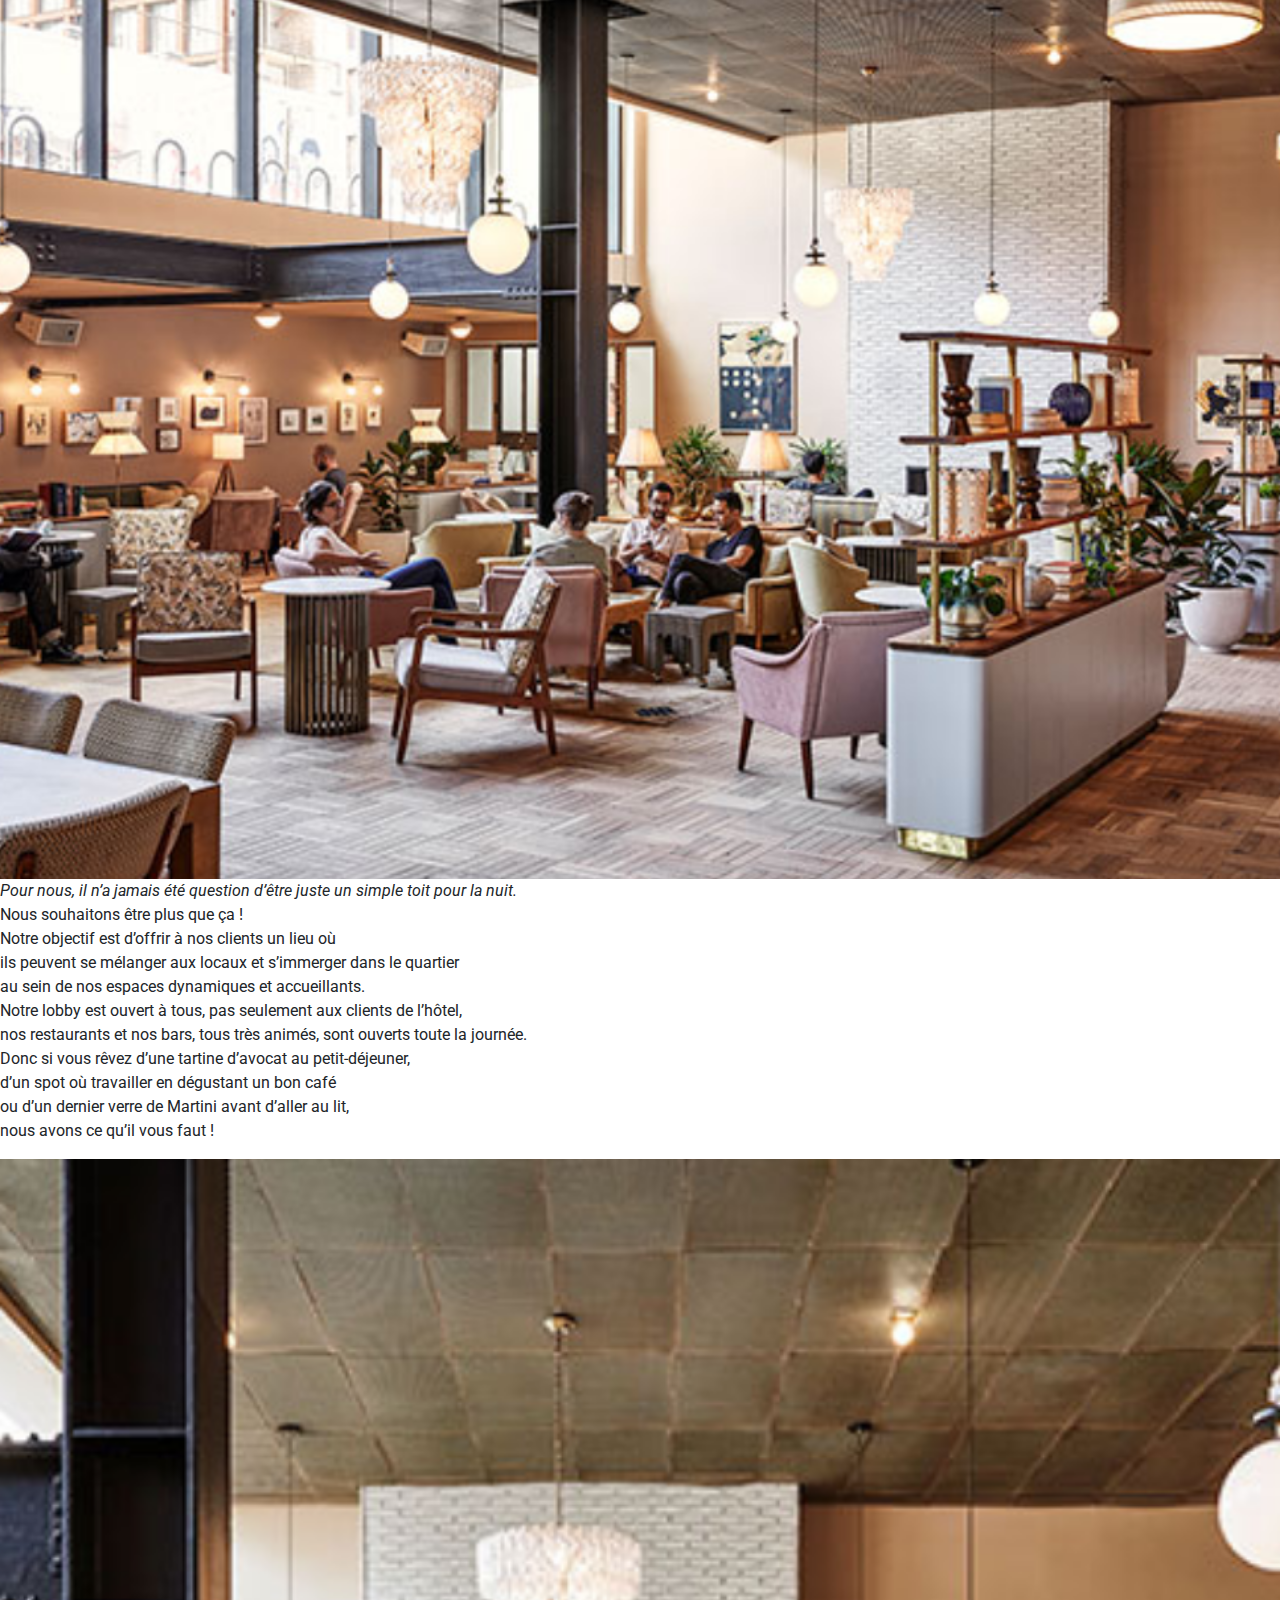
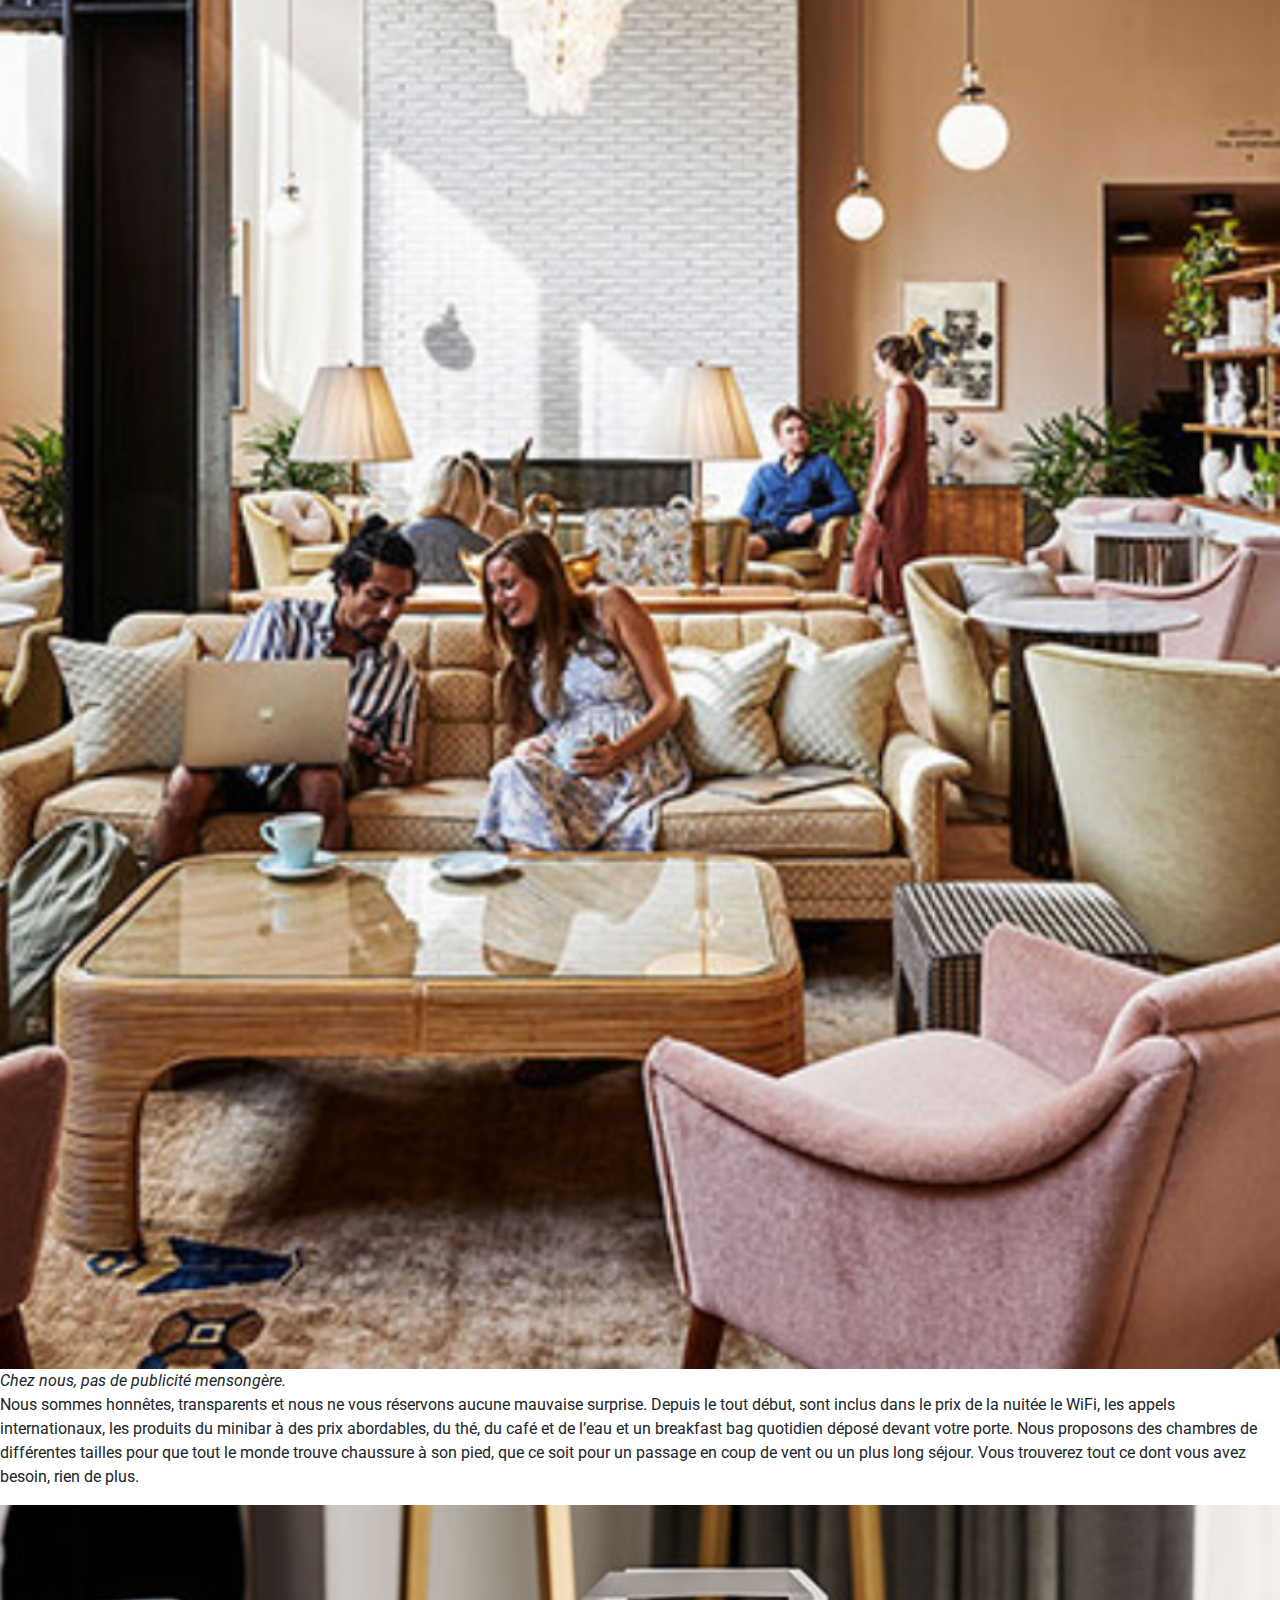
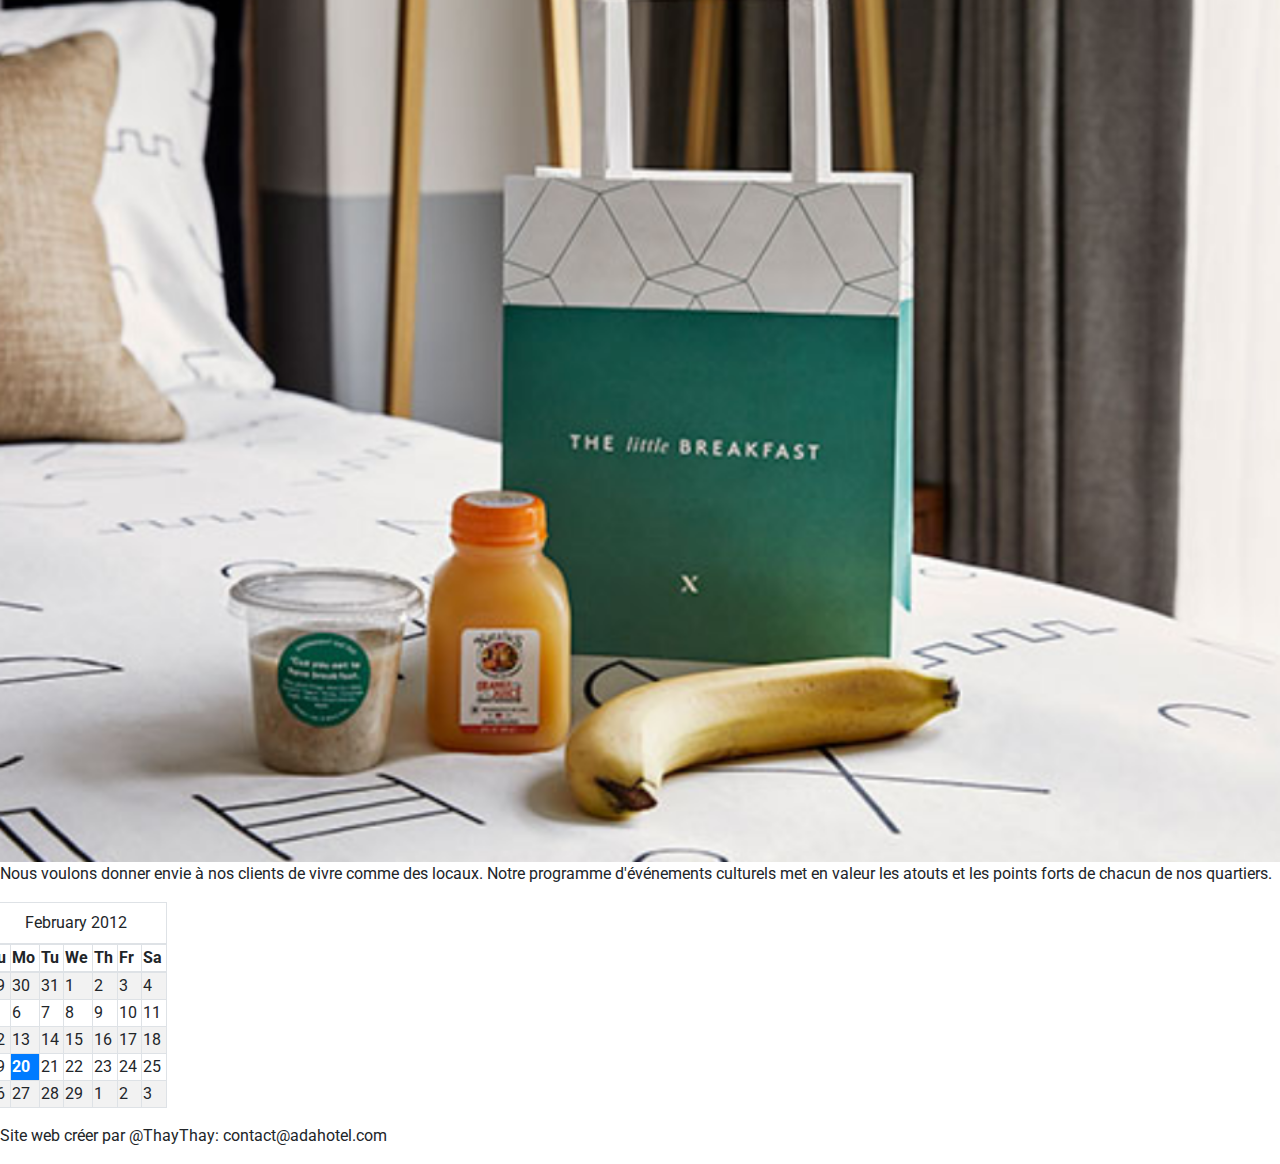
==== commit 4dd8d546: "DoneDone" ====
--- a/index.html
+++ b/index.html
@@ -9,6 +9,10 @@
 			<script src="https://code.jquery.com/jquery-3.4.1.slim.min.js" integrity="sha384-J6qa4849blE2+poT4WnyKhv5vZF5SrPo0iEjwBvKU7imGFAV0wwj1yYfoRSJoZ+n" crossorigin="anonymous"></script>
 			<script src="https://cdn.jsdelivr.net/npm/popper.js@1.16.0/dist/umd/popper.min.js" integrity="sha384-Q6E9RHvbIyZFJoft+2mJbHaEWldlvI9IOYy5n3zV9zzTtmI3UksdQRVvoxMfooAo" crossorigin="anonymous"></script>
 			<script src="https://stackpath.bootstrapcdn.com/bootstrap/4.4.1/js/bootstrap.min.js" integrity="sha384-wfSDF2E50Y2D1uUdj0O3uMBJnjuUD4Ih7YwaYd1iqfktj0Uod8GCExl3Og8ifwB6" crossorigin="anonymous"></script>
+			<link href="//netdna.bootstrapcdn.com/twitter-bootstrap/2.3.2/css/bootstrap-combined.min.css" rel="stylesheet" id="bootstrap-css">
+			<!-- link pour l'agenda -->
+			<script src="//netdna.bootstrapcdn.com/twitter-bootstrap/2.3.2/js/bootstrap.min.js"></script>
+			<script src="//code.jquery.com/jquery-1.11.1.min.js"></script>
 			<link rel="stylesheet" href="assets/css/assets.css">
 			<link rel="shortcut icon" href="/favicon.ico" type="image/x-icon">
 			<link rel="icon" href="/favicon.ico" type="image/x-icon">
@@ -132,11 +136,86 @@
 					</div>
 
 			<div class="agenda">
-			Agenda réservation (donne les disponibilités actuelles) <br/>
+			<!-- Agenda réservation (donne les disponibilités actuelles) <br/>
 					<form>
 						<input type="date"> <br/>
 						<input type="submit" value="envoyer">
-					</form>
+					</form> -->
+								<div class="containeragenda">
+									<div class="row">
+								        <div class="span12">
+								    		<table class="table-condensed table-bordered table-striped">
+								                <thead>
+								                    <tr>
+								                      <th colspan="7">
+								                        <span class="btn-group">
+								                            <a class="btn"><i class="icon-chevron-left"></i></a>
+								                        	<a class="btn active">February 2012</a>
+								                        	<a class="btn"><i class="icon-chevron-right"></i></a>
+								                        </span>
+								                      </th>
+								                    </tr>
+								                    <tr>
+								                        <th>Su</th>
+								                        <th>Mo</th>
+								                        <th>Tu</th>
+								                        <th>We</th>
+								                        <th>Th</th>
+								                        <th>Fr</th>
+								                        <th>Sa</th>
+								                    </tr>
+								                </thead>
+								                <tbody>
+								                    <tr>
+								                        <td class="muted">29</td>
+								                        <td class="muted">30</td>
+								                        <td class="muted">31</td>
+								                        <td>1</td>
+								                        <td>2</td>
+								                        <td>3</td>
+								                        <td>4</td>
+								                    </tr>
+								                    <tr>
+								                        <td>5</td>
+								                        <td>6</td>
+								                        <td>7</td>
+								                        <td>8</td>
+								                        <td>9</td>
+								                        <td>10</td>
+								                        <td>11</td>
+								                    </tr>
+								                    <tr>
+								                        <td>12</td>
+								                        <td>13</td>
+								                        <td>14</td>
+								                        <td>15</td>
+								                        <td>16</td>
+								                        <td>17</td>
+								                        <td>18</td>
+								                    </tr>
+								                    <tr>
+								                        <td>19</td>
+								                        <td class="btn-primary"><strong>20</strong></td>
+								                        <td>21</td>
+								                        <td>22</td>
+								                        <td>23</td>
+								                        <td>24</td>
+								                        <td>25</td>
+								                    </tr>
+								                    <tr>
+								                        <td>26</td>
+								                        <td>27</td>
+								                        <td>28</td>
+								                        <td>29</td>
+								                        <td class="muted">1</td>
+								                        <td class="muted">2</td>
+								                        <td class="muted">3</td>
+								                    </tr>
+								                </tbody>
+								            </table>
+								        </div>
+									</div>
+								</div>
 			</div>
 
 			<div class="footer" id="footer">
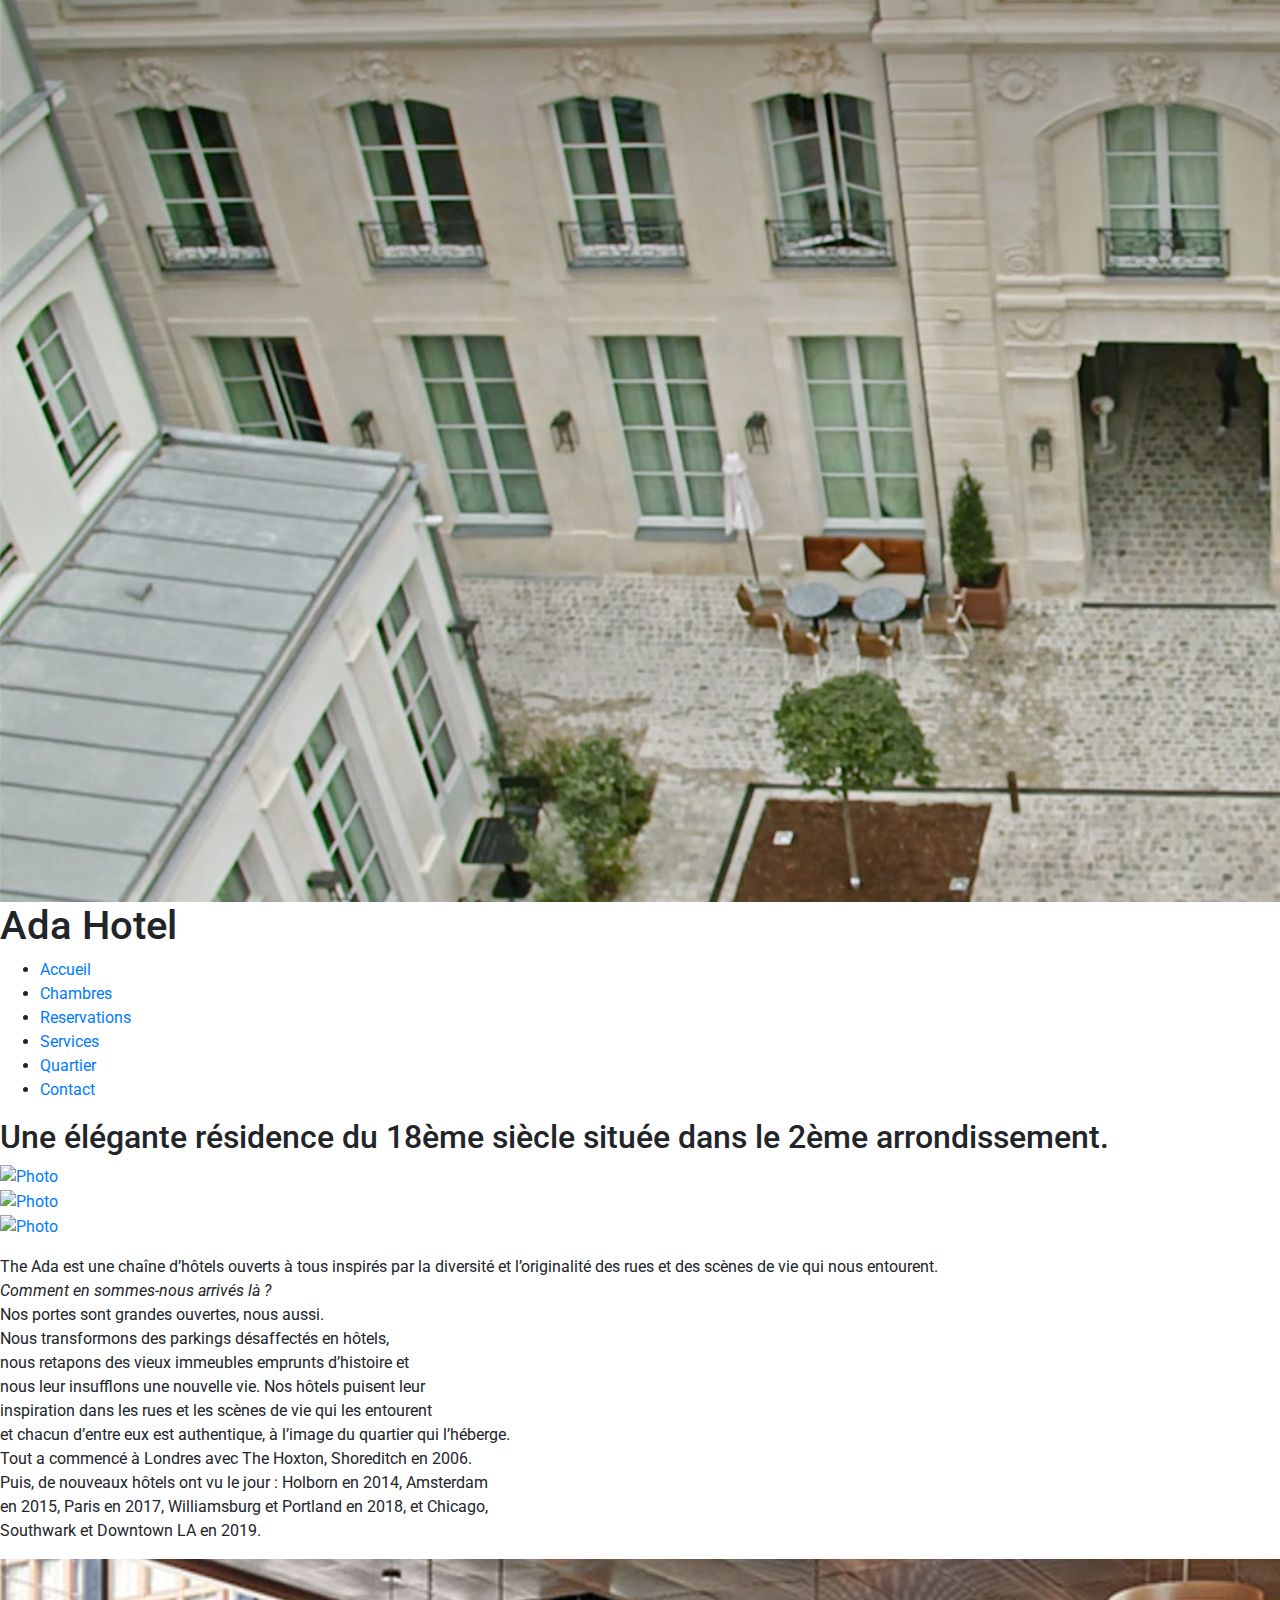
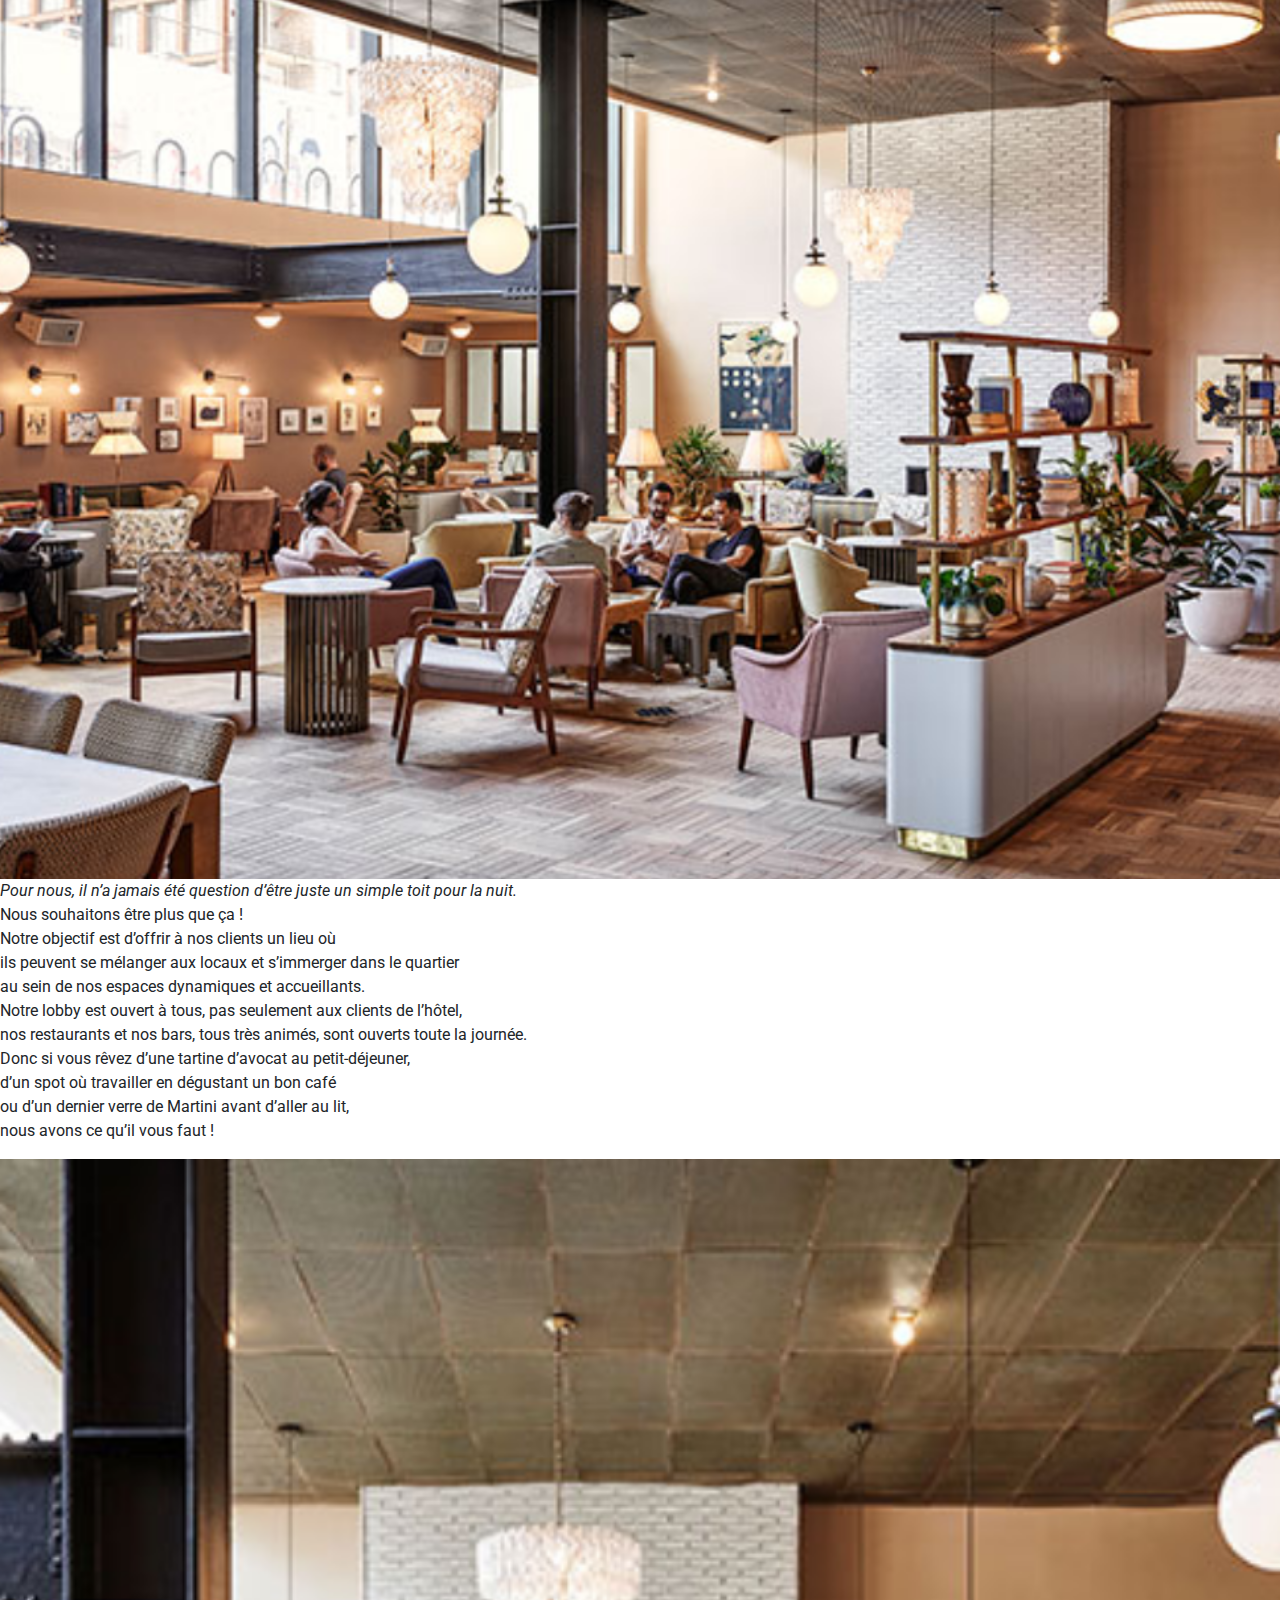
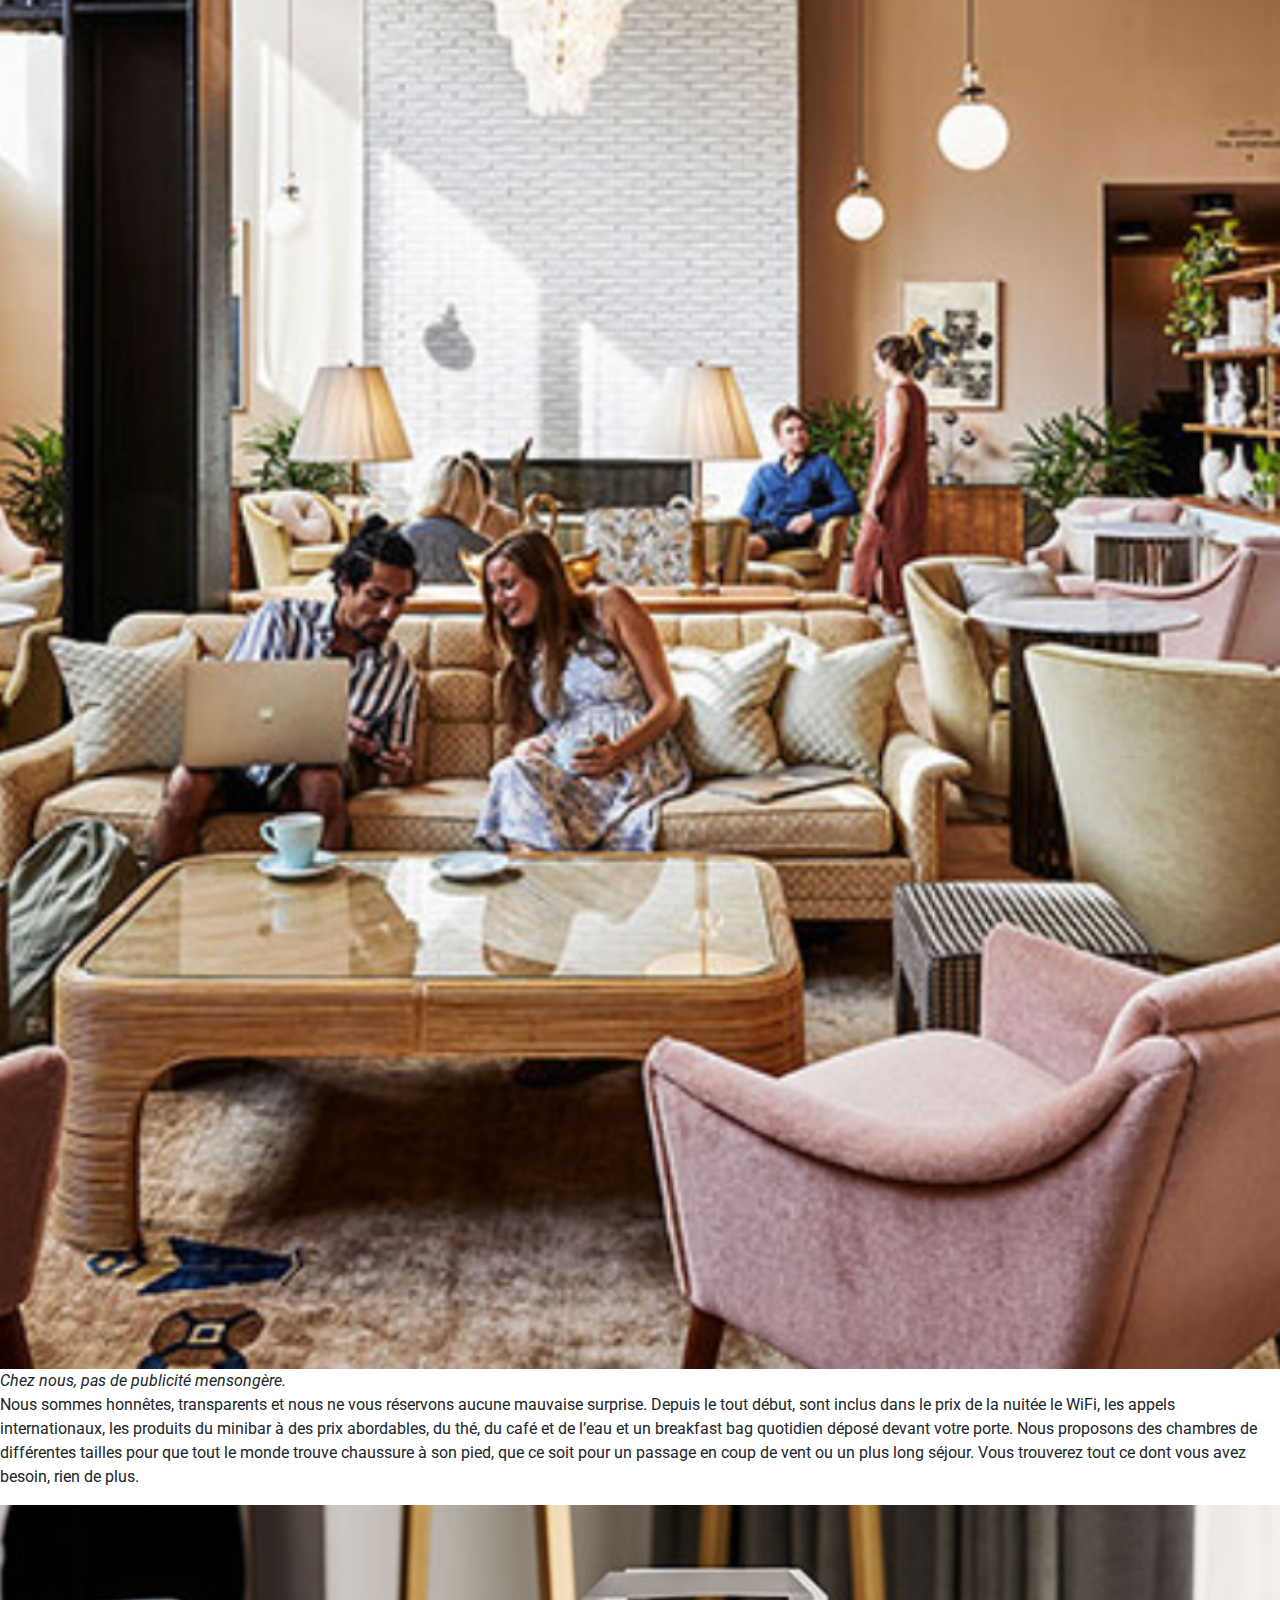
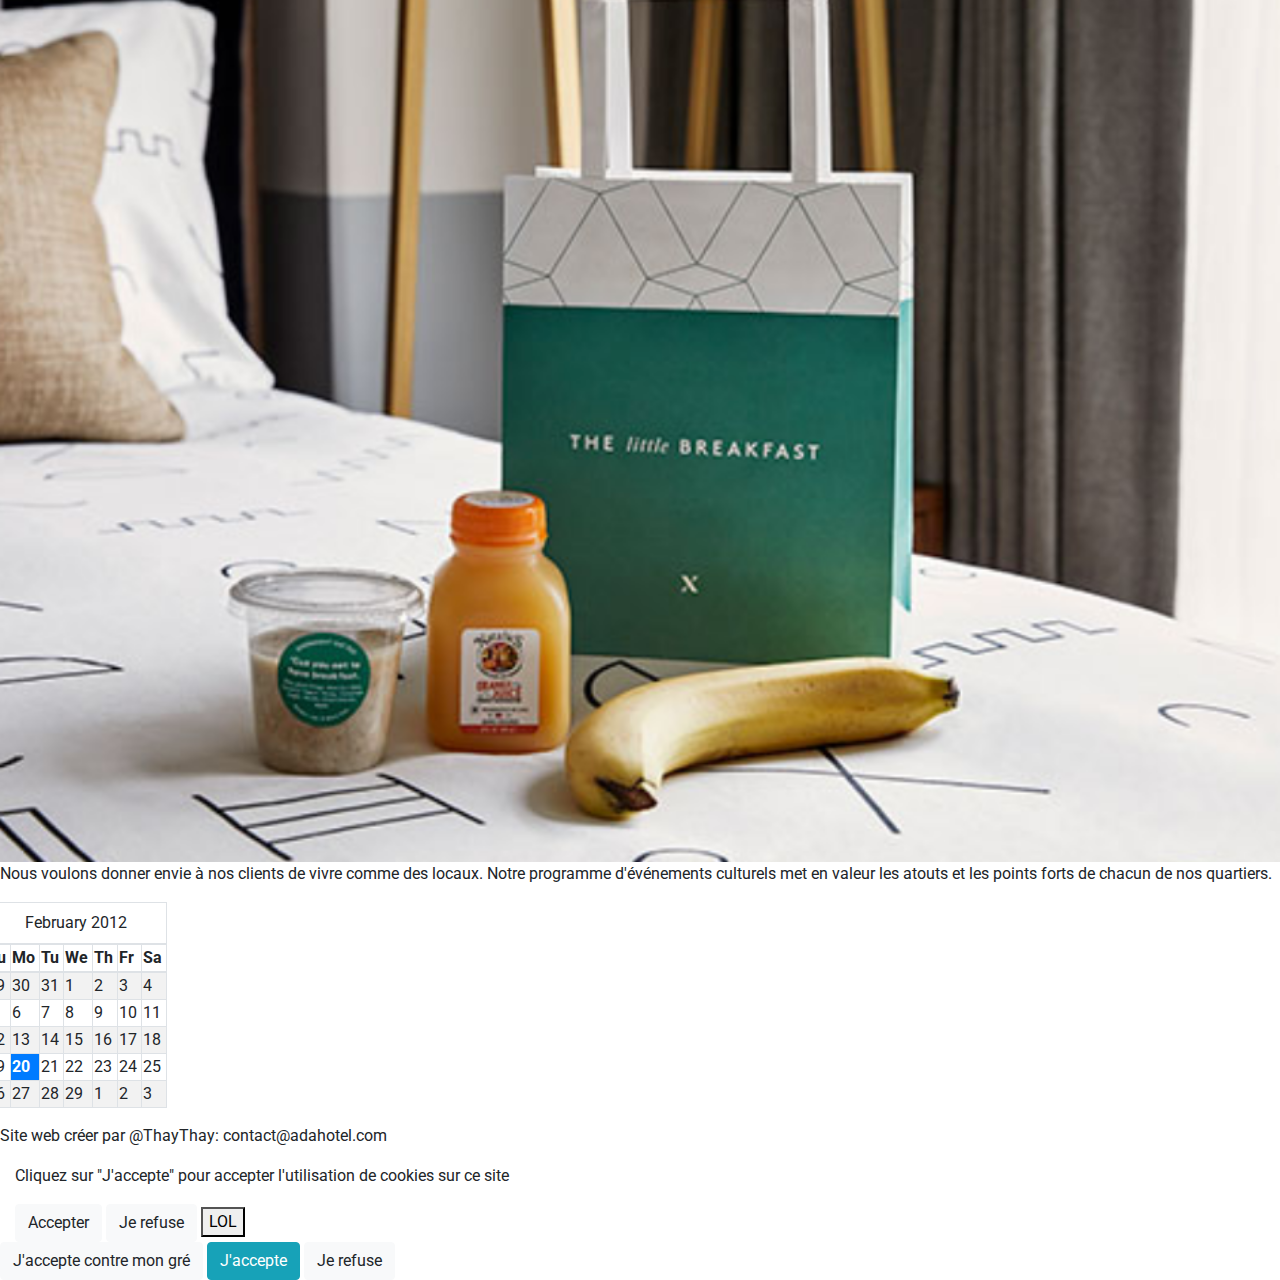
==== commit 5f65a0b4: "Cookies" ====
--- a/index.html
+++ b/index.html
@@ -21,6 +21,15 @@
 			 <meta name="viewport" content="width=device-width, initial-scale=1">
 		</head>
 		<body>
+
+			<div id="cookies-eu-banner" style="display: none;"> <!--3eme essaie-->
+        By continuing your visit to this site, you accept the use of cookies by Google Analytics to make visits statistics.
+        <a href="./read-more.html" id="cookies-eu-more">Read more</a>
+        <button id="cookies-eu-reject">Reject</button>
+        <button id="cookies-eu-accept">Accept</button>
+    </div>
+
+
 			<div class="banner">
 				<img class="banner-image" src="Images/banner.png" alt="header"></div>
 			</div>
@@ -228,5 +237,42 @@
 					<p> Site web créer par @ThayThay: contact@adahotel.com </p>
 			</div>
 
+		<!--<script type="text/javascript" id="cookieinfo" 1er essaie
+			src="//cookieinfoscript.com/js/cookieinfo.min.js">
+		</script>-->
+
+		<!--
+		<script type="text/javascript" id="cookieinfo"
+			src="//cookieinfoscript.com/js/cookieinfo.min.js"
+			data-bg="#645862"
+			data-fg="#FFFFFF"
+			data-link="#F1D600"
+			data-cookie="CookieInfoScript"
+			data-text-align="left"
+		       data-close-text="Got it!">
+		</script> 2eme essaie -->
+
+		<!--<script src="bower_components/cookies-eu-banner/dist/cookies-eu-banner.min.js"></script> 3eme essaie-->
+
+		<div class="container-fluid"> <!-- ne marche que si on a le boostrap déjà-->
+    	<section class="window">
+      	<p> Cliquez sur "J'accepte" pour accepter l'utilisation de cookies sur ce site</p>
+				<!--le premier que j'ai fait pour mettre les couleurs
+      	<button type="submit" class="btn btn-info">J'accepte</button>-->
+				<!-- le deuxieme pour disparaitre-->
+				<button type="button" onclick="document.querySelector('.window').remove()" class="btn btn-light">Accepter</button>
+				<button type="submit" class="btn btn-light">Je refuse</button> <!-- ajout de bouton -->
+				<button type="button" onclick="Alert('Êtes-vous sûre?')"> LOL </button> <!-- faire une alerte-->
+
+
+    	</section>
+    </div>
 		</body>
 	</html>
+
+<!-- celui ci c'est pour que la banner disparait une fois qu'on accepte-->
+	<button type="button" onclick="document.querySelector('.window').remove()" class="btn btn-light">J'accepte contre mon gré</button>
+
+<!-- pour faire en sorte d'ajouter un button refuser -->
+<button type="submit" class="btn btn-info">J'accepte</button>
+<button type="submit" class="btn btn-light">Je refuse</button>
